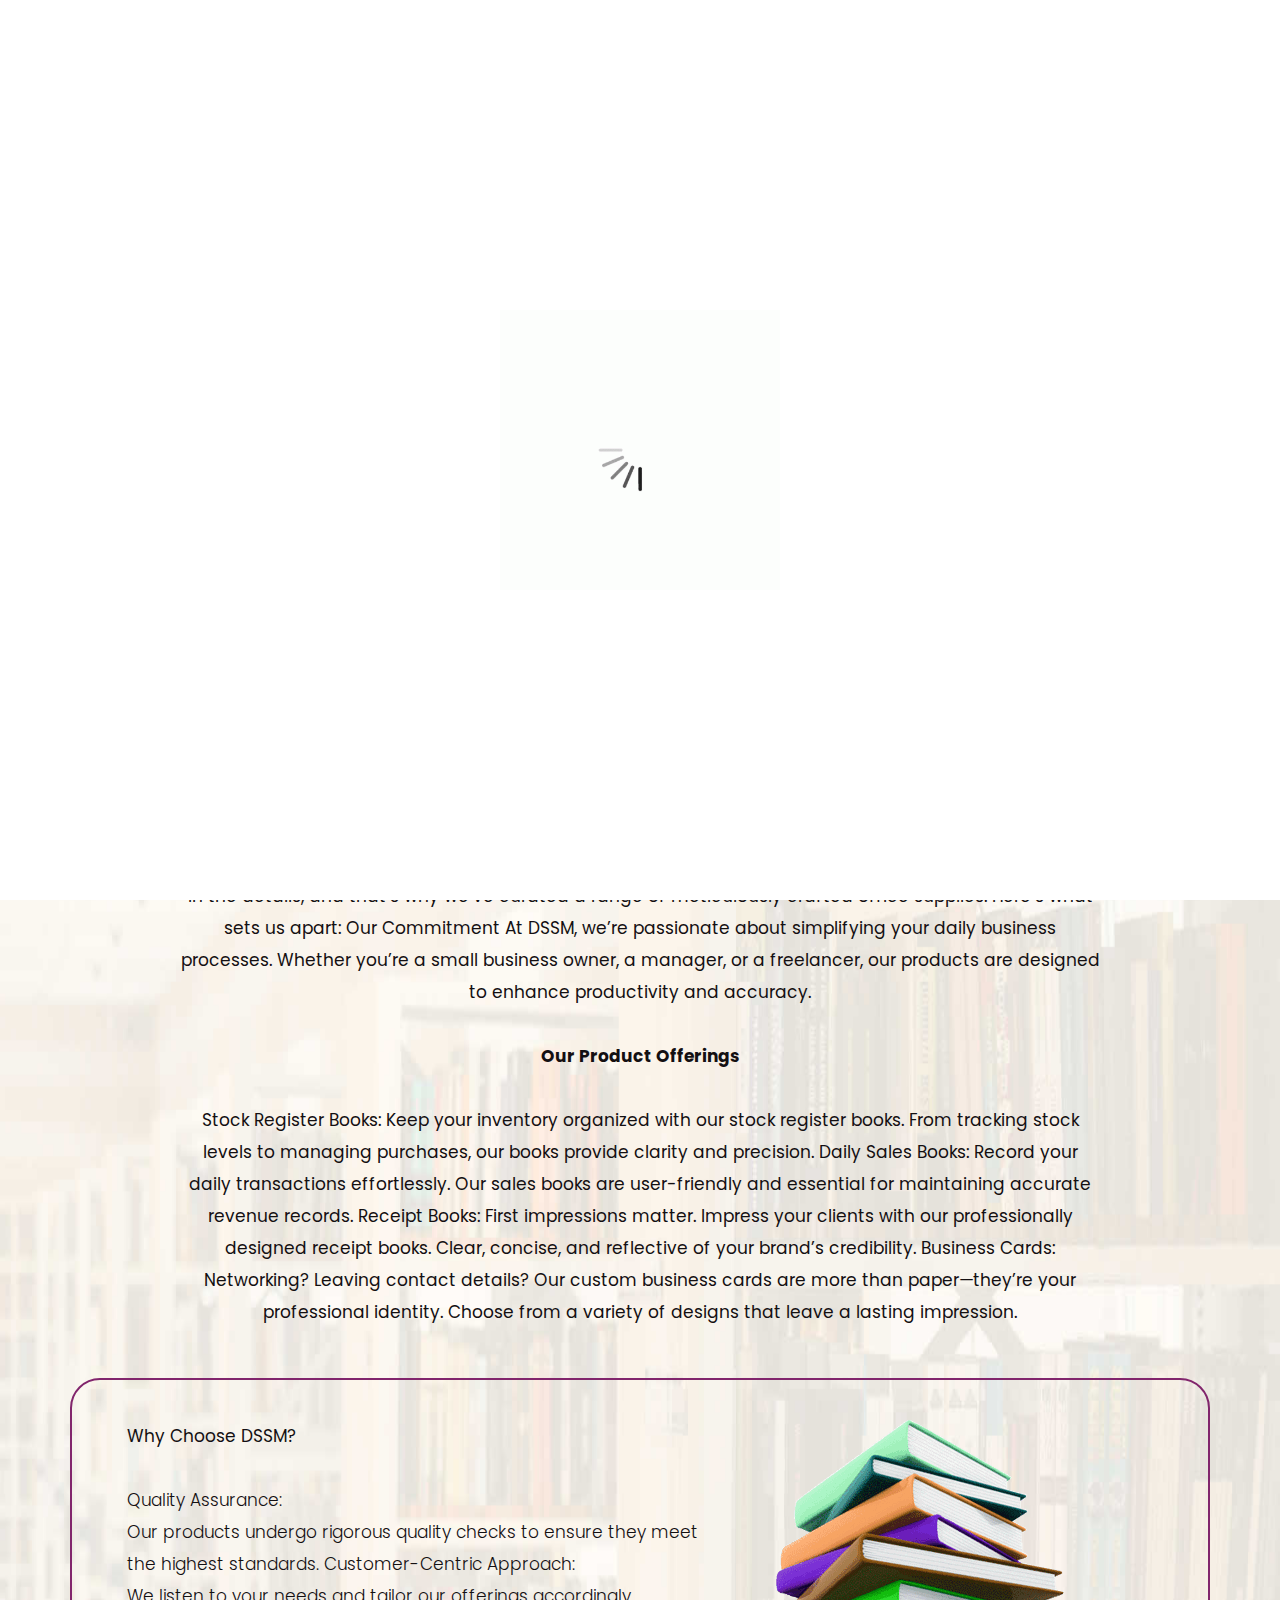
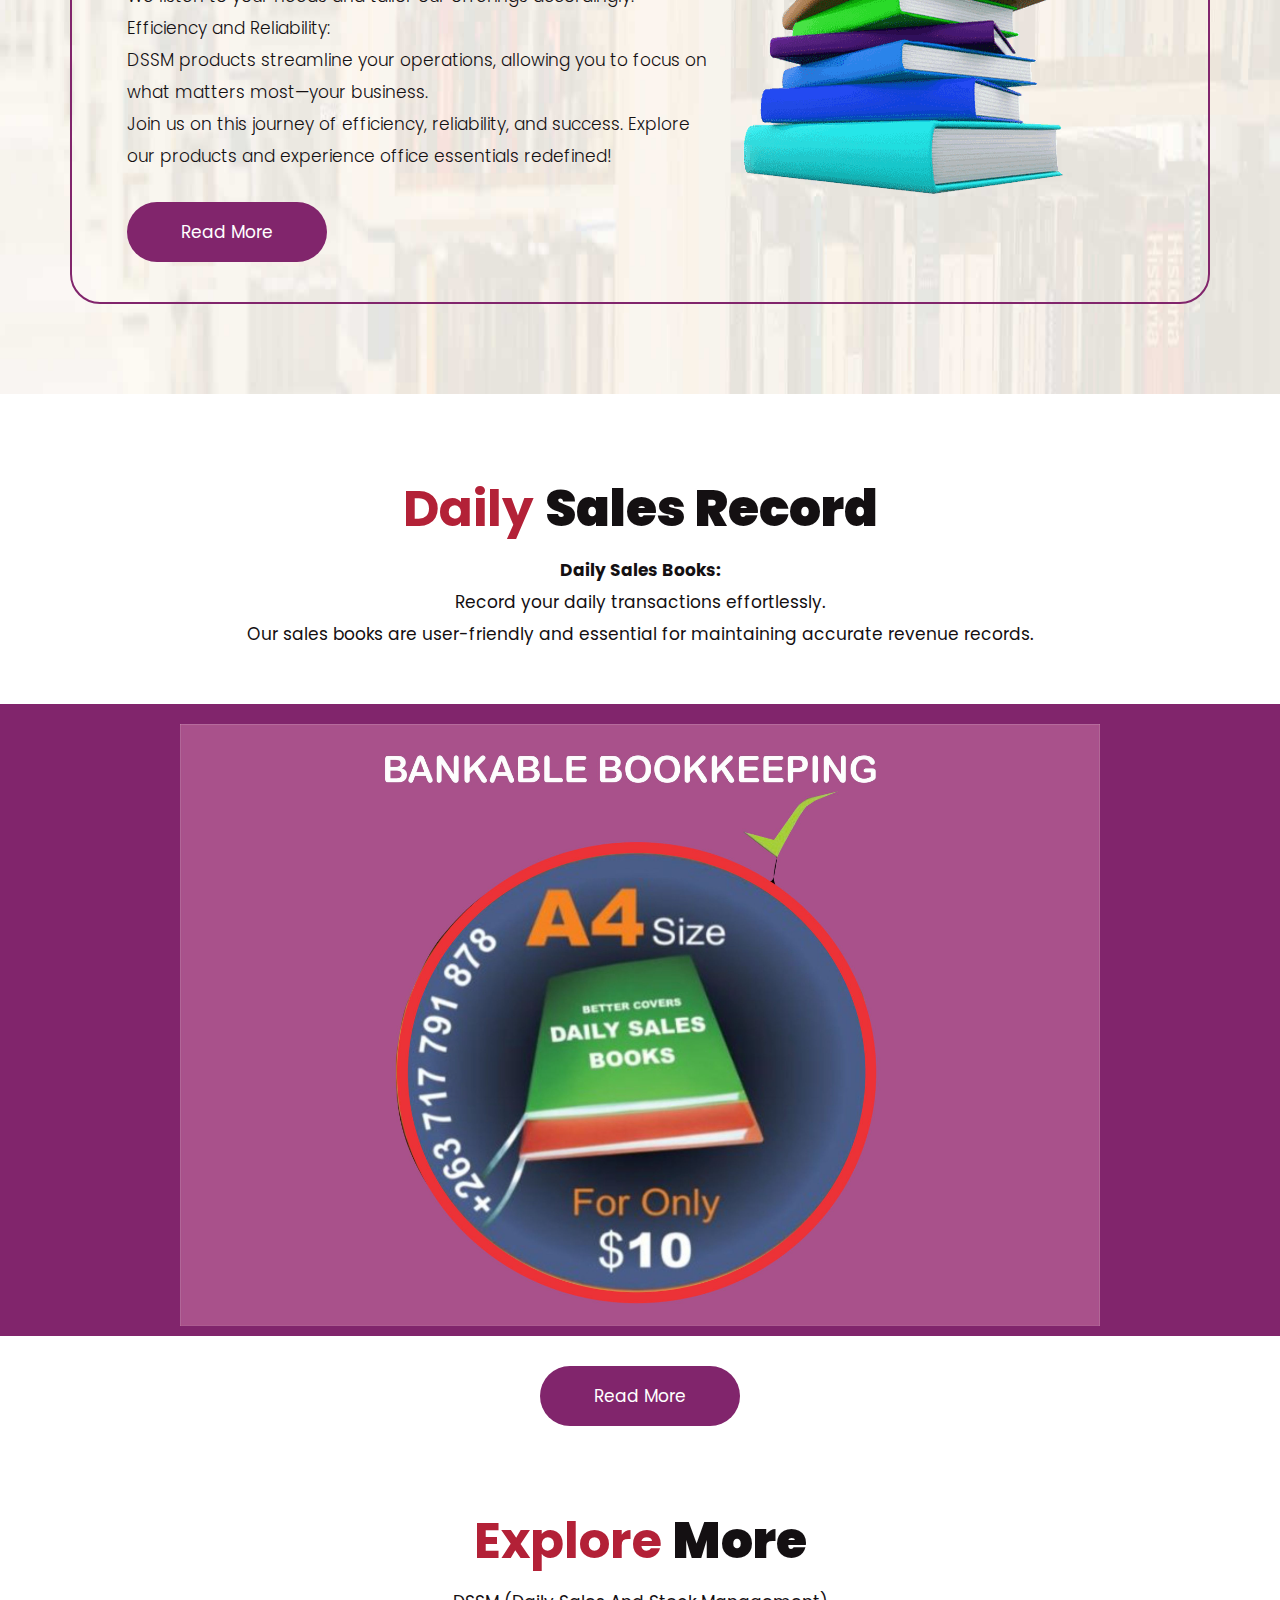
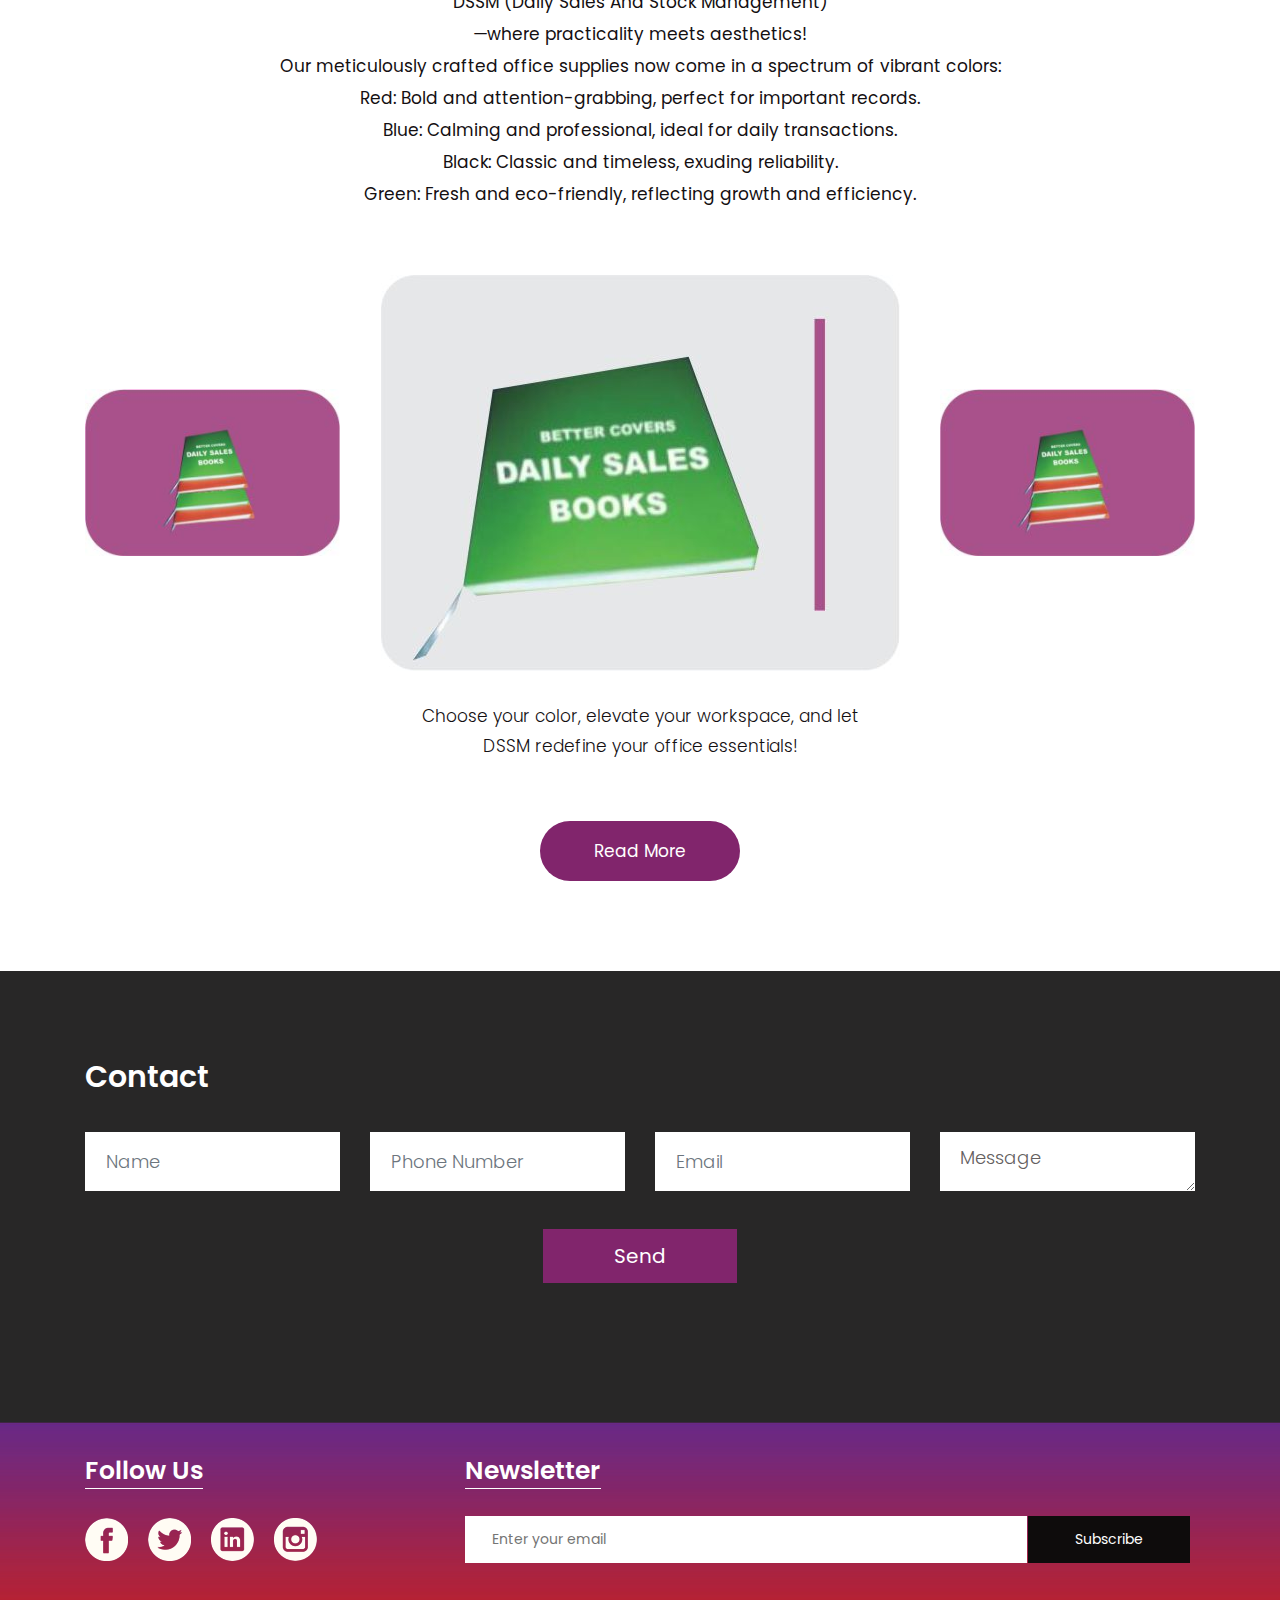
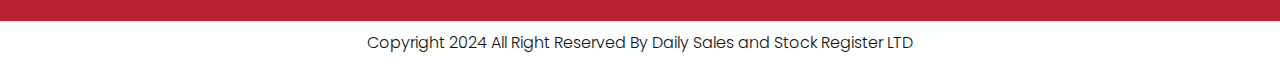
==== index.html @ 6297faf7 "Add files via upload" ====
<!DOCTYPE html>
<html lang="en">
   <head>
      <!-- basic -->
      <meta charset="utf-8">
      <meta http-equiv="X-UA-Compatible" content="IE=edge">
      <!-- mobile metas -->
      <meta name="viewport" content="width=device-width, initial-scale=1">
      <meta name="viewport" content="initial-scale=1, maximum-scale=1">
      <!-- site metas -->
      <title>Daily Sailes and Stockregister Books</title>
      <meta name="Stock Register Books: Stock ledgers, Inventory records,Stock tracking logs, usiness stock management Daily Sales Books: Sales registers, Daily transaction logs ,Sales tracking journals
Revenue records,
Receipt Books:
Invoice receipts,
Payment records,
Customer receipts,
Purchase documentation,
Business Cards:
Professional contact cards,
Networking cards,
Custom business cards,
Personalized contact information," content="DSSM: Your Source for Quality Office Supplies
Welcome to DSSM, where practicality meets professionalism! We specialize in providing essential office supplies that keep your business running smoothly. Explore our range of meticulously crafted products:

1. Stock Register Books
Keep meticulous records of your inventory with our stock register books. Whether you’re managing stock levels, tracking purchases, or monitoring supplies, our books are designed for accuracy and efficiency.

Keywords: Stock ledgers, inventory records, stock tracking logs, business stock management

2. Daily Sales Books
Stay on top of your daily transactions with our user-friendly sales books. Record sales, revenue, and customer interactions effortlessly. Our books are a must-have for retail businesses, service providers, and freelancers.

Keywords: Sales registers, daily transaction logs, sales tracking journals, revenue records

3. Receipt Books
Professionalism starts with well-designed receipts. Our receipt books are tailored for businesses of all sizes. Impress clients with clear, organized receipts that reflect your brand’s credibility.

Keywords: Invoice receipts, payment records, customer receipts, purchase documentation

4. Business Cards
Make lasting impressions with our custom business cards. Whether you’re networking at events or leaving your contact details, our cards are sleek, memorable, and professionally designed.

Keywords: Professional contact cards, networking cards, personalized contact information">

      <meta name="Welcome to DSSM: Your Office Essentials Hub
At DSSM, we believe that efficient business operations start with the right tools. Our mission? To empower your success through meticulously crafted office supplies. Explore our offerings:

1. Stock Register Books
Keep your inventory in check with our precision-engineered stock register books. From stock ledgers to inventory records, we’ve got you covered. Stay organized, make informed decisions, and streamline your stock management process.

2. Daily Sales Books
Recording daily transactions has never been easier. Our user-friendly sales books—think sales registers and revenue tracking journals—help you stay on top of your business game. Whether you’re a retailer, service provider, or freelancer, DSSM has your back.

3. Receipt Books
First impressions matter. Impress your clients with our professionally designed receipt books. Clear, organized, and reflective of your brand’s credibility, our receipt books elevate your business image.

4. Business Cards
Networking? Leaving contact details? Our custom business cards are more than just paper—they’re your professional identity. Choose from a range of designs and leave a lasting impression.

Visit DSSM today and experience office essentials redefined. Because success starts with smart management!" content="Welcome to DSSM: Your Office Essentials Hub
At DSSM, we believe that efficient business operations start with the right tools. Our mission? To empower your success through meticulously crafted office supplies. Explore our offerings:

1. Stock Register Books
Keep your inventory in check with our precision-engineered stock register books. From stock ledgers to inventory records, we’ve got you covered. Stay organized, make informed decisions, and streamline your stock management process.

2. Daily Sales Books
Recording daily transactions has never been easier. Our user-friendly sales books—think sales registers and revenue tracking journals—help you stay on top of your business game. Whether you’re a retailer, service provider, or freelancer, DSSM has your back.

3. Receipt Books
First impressions matter. Impress your clients with our professionally designed receipt books. Clear, organized, and reflective of your brand’s credibility, our receipt books elevate your business image.

4. Business Cards
Networking? Leaving contact details? Our custom business cards are more than just paper—they’re your professional identity. Choose from a range of designs and leave a lasting impression.

Visit DSSM today and experience office essentials redefined. Because success starts with smart management!">
      <meta name="Caleb Tinotenda Mashonganyika" content="">
      <!-- bootstrap css -->
      <link rel="stylesheet" href="css/bootstrap.min.css">
      <!-- style css -->
      <link rel="stylesheet" href="css/style.css">
      <!-- Responsive-->
      <link rel="stylesheet" href="css/responsive.css">
      <!-- fevicon -->
      <link rel="icon" href="images/fevicon.png" type="image/gif" />
      <!-- Scrollbar Custom CSS -->
      <link rel="stylesheet" href="css/jquery.mCustomScrollbar.min.css">
      <!-- Tweaks for older IEs-->
      <!--[if lt IE 9]>
      <script src="https://oss.maxcdn.com/html5shiv/3.7.3/html5shiv.min.js"></script>
      <script src="https://oss.maxcdn.com/respond/1.4.2/respond.min.js"></script><![endif]-->
   </head>
   <!-- body -->
   <body class="main-layout home_page">
      <!-- loader  -->
      <div class="loader_bg">
         <div class="loader"><img src="images/loading.gif" alt="#" /></div>
      </div>
      <!-- end loader -->
      <!-- header -->
      <header>
         <!-- header inner -->
         <div class="header">
            <div class="container">
               <div class="row">
                  <div class="col-xl-3 col-lg-3 col-md-3 col-sm-3 col logo_section">
                     <div class="full">
                        <div class="center-desk">
                           <div class="logo"> <a href="index.html"><img src="images/logo.png" alt="#"></a> </div>
                        </div>
                     </div>
                  </div>
                  <div class="col-xl-9 col-lg-9 col-md-9 col-sm-9">
                     <div class="menu-area">
                        <div class="limit-box">
                           <nav class="main-menu">
                              <ul class="menu-area-main">
                                 <li class="active"> <a href="index.html">Home</a> </li>
                                 <li> <a href="about.html">About us</a> </li>
                                 <li><a href="books.html">Our Books</a></li>
                                 <li><a href="library.html">More Books</a></li>
                                 <li><a href="contact.html">Contact us</a></li>
                                 <li class="mean-last"> <a href="#"><img src="images/search_icon.png" alt="#" /></a> </li>
                                 <li class="mean-last"> <a href="#"><img src="images/top-icon.png" alt="#" /></a> </li>
                              </ul>
                           </nav>
                        </div>
                     </div>
                  </div>
               </div>
            </div>
         </div>
         
         <!-- end header inner -->
      </header>
      <!-- end header -->
      <section class="slider_section">
         <div id="myCarousel" class="carousel slide banner-main" data-ride="carousel">
            <div class="carousel-inner">
               <div class="carousel-item active">
                  <img class="first-slide" src="images/banner.jpg" alt="First slide">
                  <div class="container">
                     <div class="carousel-caption relative">
                        <h1>The Best Bookshop That<br> Every Company Must<br> Visit!</h1>
                        <p>DSSM (Daily Sales And Stock Management) <br>is your go-to destination for meticulously crafted office supplies. <br> From stock register books to daily sales logs, <br> we empower businesses with efficient tools. <br> Explore our range and redefine your office essentials! </p>
                        <div class="button_section"> <a class="main_bt" href="#">Read More</a>  </div>
                        <ul class="locat_icon">
                           <li> <a href="#"><img src="icon/facebook.png"></a></li>
                           <li> <a href="#"><img src="icon/Twitter.png"></a></li>
                           <li> <a href="#"><img src="icon/linkedin.png"></a></li>
                           <li> <a href="#"><img src="icon/instagram.png"></a></li>
                        </ul>
                     </div>
                  </div>
               </div>
               <div class="carousel-item">
                  <img class="second-slide" src="images/banner.jpg" alt="Second slide">
                  <div class="container">
                     <div class="carousel-caption relative">
                        <h1>The Best Bookshop That<br> Every Company Must<br> Visit!</h1>
                        <p>DSSM (Daily Sales And Stock Management) <br>is your go-to destination for meticulously crafted office supplies. <br> From stock register books to daily sales logs, <br> we empower businesses with efficient tools. <br> Explore our range and redefine your office essentials! </p>
                        <div class="button_section"> <a class="main_bt" href="#">Read More</a>  </div>
                        <ul class="locat_icon">
                           <li> <a href="#"><img src="icon/facebook.png"></a></li>
                           <li> <a href="#"><img src="icon/Twitter.png"></a></li>
                           <li> <a href="#"><img src="icon/linkedin.png"></a></li>
                           <li> <a href="#"><img src="icon/instagram.png"></a></li>
                        </ul>
                     </div>
                  </div>
               </div>
               <div class="carousel-item">
                  <img class="third-slide" src="images/banner.jpg" alt="Third slide">
                  <div class="container">
                     <div class="carousel-caption relative">
                        <h1>The Best Bookshop That<br> Every Company Must<br> Visit!</h1>
                        <p>DSSM (Daily Sales And Stock Management) <br>is your go-to destination for meticulously crafted office supplies. <br> From stock register books to daily sales logs, <br> we empower businesses with efficient tools. <br> Explore our range and redefine your office essentials! </p>
                        <div class="button_section"> <a class="main_bt" href="#">Read More</a>  </div>
                        <ul class="locat_icon">
                           <li> <a href="#"><img src="icon/facebook.png"></a></li>
                           <li> <a href="#"><img src="icon/Twitter.png"></a></li>
                           <li> <a href="#"><img src="icon/linkedin.png"></a></li>
                           <li> <a href="#"><img src="icon/instagram.png"></a></li>
                        </ul>
                     </div>
                  </div>
               </div>
            </div>
            <a class="carousel-control-prev" href="#myCarousel" role="button" data-slide="prev">
            <span class="carousel-control-prev-icon" aria-hidden="true"></span>
            <span class="sr-only">Previous</span>
            </a>
            <a class="carousel-control-next" href="#myCarousel" role="button" data-slide="next">
            <span class="carousel-control-next-icon" aria-hidden="true"></span>
            <span class="sr-only">Next</span>
            </a>
         </div>
      </section>
      <!-- about -->
      <div class="about">
         <div class="container">
            <div class="row">
               <div class="col-md-10 offset-md-1">
                  <div class="aboutheading">
                     <h2>About <strong class="black">Us</strong></h2>
                     <span>About DSSM: Empowering Your Business Operations <br>
Welcome to DSSM, your trusted partner in efficient office management. We understand that success lies in the details, and that’s why we’ve curated a range of meticulously crafted office supplies. Here’s what sets us apart:

Our Commitment
At DSSM, we’re passionate about simplifying your daily business processes. Whether you’re a small business owner, a manager, or a freelancer, our products are designed to enhance productivity and accuracy.

<br><br>
<strong>Our Product Offerings</strong> <br> <br>
Stock Register Books: Keep your inventory organized with our stock register books. From tracking stock levels to managing purchases, our books provide clarity and precision.
Daily Sales Books: Record your daily transactions effortlessly. Our sales books are user-friendly and essential for maintaining accurate revenue records.
Receipt Books: First impressions matter. Impress your clients with our professionally designed receipt books. Clear, concise, and reflective of your brand’s credibility.
Business Cards: Networking? Leaving contact details? Our custom business cards are more than paper—they’re your professional identity. Choose from a variety of designs that leave a lasting impression.
</span>
                  </div>
               </div>
            </div>
            <div class="row border">
               <div class="col-xl-7 col-lg-7 col-md-12 col-sm-12">
                  <div class="about-box">
                     <p> <strong>Why Choose DSSM?</strong><br><br>
Quality Assurance: <br>Our products undergo rigorous quality checks to ensure they meet the highest standards.
Customer-Centric Approach: <br> We listen to your needs and tailor our offerings accordingly.
Efficiency and Reliability: <br> DSSM products streamline your operations, allowing you to focus on what matters most—your business. <br>
Join us on this journey of efficiency, reliability, and success. Explore our products and experience office essentials redefined!</p>
                     <a href="#">Read More</a>
                  </div>
               </div>
               <div class="col-xl-5 col-lg-5 col-md-12 col-sm-12">
                  <div class="about-box">
                     <figure><img src="images/about.png" alt="img" /></figure>
                  </div>
               </div>
            </div>
         </div>
      </div>
      
      <!-- end about -->
      <!-- Library -->
      <div class="Library">
         <div class="container">
            <div class="row">
               <div class="col-md-10 offset-md-1">
                  <div class="titlepage">
                     <h2>Daily <strong class="black">Sales Record </strong></h2>
                     <span> <strong>Daily Sales Books:</strong> <br> Record your daily transactions effortlessly. <br> Our sales books are user-friendly and essential for maintaining accurate revenue records.</span> 
                  </div>
               </div>
            </div>
         </div>
         <div class="bg">
            <div class="container">
               <div class="row">
                  <div class="col-md-10 offset-md-1">
                     <div class="Library-box">
                        <figure><img src="images/Library-.jpg" alt="#"/></figure>
                     </div>
                  </div>
               </div>
            </div>
         </div>
         <div class="container">
            <div class="row">
               <div class="col-md-12">
                  <div class="read-more">
                     <a href="#">Read More</a>
                  </div>
               </div>
            </div>
         </div>
      </div>
      <!-- end Library -->
      <!--Books -->
      <div class="Books">
         <div class="container">
            <div class="row">
               <div class="col-md-10 offset-md-1">
                  <div class="titlepage">
                     <h2>Explore <strong class="black">More </strong></h2>
                     <span>DSSM (Daily Sales And Stock Management) <br>—where practicality meets aesthetics! <br> Our meticulously crafted office supplies now come in a spectrum of vibrant colors:
<br>
                        Red: Bold and attention-grabbing, perfect for important records.
                        <br>
                        Blue: Calming and professional, ideal for daily transactions.
                        <br>
                        Black: Classic and timeless, exuding reliability.
                        <br>
                        Green: Fresh and eco-friendly, reflecting growth and efficiency.
                    </span> 
                  </div>
               </div>
            </div>
            <div class="row box">
               <div class="col-xl-3 col-lg-3 col-md-3 col-sm-12">
                  <div class="book-box">
                     <figure><img src="images/book-1.jpg" alt="img"/></figure>
                  </div>
               </div>
               <div class="col-xl-6 col-lg-6 col-md-6 col-sm-12">
                  <div class="book-box">
                     <figure><img src="images/book-2.jpg" alt="img"/></figure>
                  </div>
               </div>
               <div class="col-xl-3 col-lg-3 col-md-3 col-sm-12">
                  <div class="book-box">
                     <figure><img src="images/book-1.jpg" alt="img"/></figure>
                  </div>
               </div>
               <div class="col-md-6 offset-md-3">
                  <p> 
                     Choose your color, elevate your workspace, and let DSSM redefine your office essentials!</p>
               </div>
            </div>
            <div class="container">
               <div class="row">
                  <div class="col-md-12">
                     <div class="read-more">
                        <a href="#">Read More</a>
                     </div>
                  </div>
               </div>
            </div>
         </div>
      </div>
      <!-- end Books -->
      <!-- Contact -->
      <div class="Contact">
         <div class="container">
            <div class="row">
               <div class="col-md-12">
                  <div class="titlepage3">
                     <h2>Contact</h2>
                  </div>
               </div>
            </div>
            <div class="row">
               <div class="col-xl-12 col-lg-12 col-md-12 col-sm-12">
                  <form>
                     <div class="row">
                        <div class="col-xl-3 col-lg-3 col-md-3 col-sm-12">
                           <input class="form-control" placeholder="Name" type="Name">
                        </div>
                        <div class="col-xl-3 col-lg-3 col-md-3 col-sm-12">
                           <input class="form-control" placeholder="Phone Number" type="Phone Number">
                        </div>
                        <div class="col-xl-3 col-lg-3 col-md-3 col-sm-12">
                           <input class="form-control" placeholder="Email" type="Email">
                        </div>
                        <div class="col-xl-3 col-lg-3 col-md-3 col-sm-12">
                           <textarea class="textarea" placeholder="Message">Message</textarea>
                        </div>
                     </div>
                  </form>
               </div>
               <button class="send-btn">Send</button>
            </div>
         </div>
      </div>
      <!-- end Contact -->
      <!-- footer -->
      <footer>
         <div class="footer">
            <div class="container">
               <div class="row pdn-top-30">
                  <div class="col-xl-4 col-lg-4 col-md-4 col-sm-12">
                     <div class="Follow">
                        <h3>Follow Us</h3>
                     </div>
                     <ul class="location_icon">
                        <li> <a href="#"><img src="icon/facebook.png"></a></li>
                        <li> <a href="#"><img src="icon/Twitter.png"></a></li>
                        <li> <a href="#"><img src="icon/linkedin.png"></a></li>
                        <li> <a href="#"><img src="icon/instagram.png"></a></li>
                     </ul>
                  </div>
                  <div class="col-xl-8 col-lg-8 col-md-8 col-sm-12">
                     <div class="Follow">
                        <h3>Newsletter</h3>
                     </div>
                     <input class="Newsletter" placeholder="Enter your email" type="Enter your email">
                     <button class="Subscribe">Subscribe</button>
                  </div>
               </div>
            </div>
         </div>
         <div class="copyright">
            <div class="container">
               <p>Copyright 2024 All Right Reserved By <a href="https://html.design/">Daily Sales and Stock Register LTD</a></p>
            </div>
         </div>
      </footer>
      <!-- end footer -->
      <!-- Javascript files-->
      <script src="js/jquery.min.js"></script>
      <script src="js/popper.min.js"></script>
      <script src="js/bootstrap.bundle.min.js"></script>
      <script src="js/jquery-3.0.0.min.js"></script>
      <script src="js/plugin.js"></script>
      <!-- sidebar -->
      <script src="js/jquery.mCustomScrollbar.concat.min.js"></script>
      <script src="js/custom.js"></script>
   </body>
</html>
---- css/style.css ----
/*--------------------------------------------------------------------- File Name: style.css ---------------------------------------------------------------------*/
/*--------------------------------------------------------------------- import Fonts ---------------------------------------------------------------------*/
 @import url('https://fonts.googleapis.com/css?family=Rajdhani:300,400,500,600,700');
 @import url('https://fonts.googleapis.com/css?family=Poppins:100,100i,200,200i,300,300i,400,400i,500,500i,600,600i,700,700i,800,800i,900,900i');
/*****---------------------------------------- 1) font-family: 'Rajdhani', sans-serif;
 2) font-family: 'Poppins', sans-serif;
 ----------------------------------------*****/
/*--------------------------------------------------------------------- import Files ---------------------------------------------------------------------*/
 @import url(animate.min.css);
 @import url(normalize.css);
 @import url(font-awesome.min.css);
 @import url(meanmenu.css);
 @import url(owl.carousel.min.css);
 @import url(slick.css);
 @import url(jquery.fancybox.min.css);
 @import url(jquery-ui.css);
 @import url(nice-select.css);
/*--------------------------------------------------------------------- skeleton ---------------------------------------------------------------------*/
 * {
     box-sizing: border-box !important;
}
 body {
     color: #666666;
     font-size: 14px;
     font-family: 'poppins', sans-serif;
     line-height: 1.80857;
     font-weight: normal;
     overflow-x: hidden;
}
 a {
     color: #1f1f1f;
     text-decoration: none !important;
     outline: none !important;
     -webkit-transition: all .3s ease-in-out;
     -moz-transition: all .3s ease-in-out;
     -ms-transition: all .3s ease-in-out;
     -o-transition: all .3s ease-in-out;
     transition: all .3s ease-in-out;
}
 h1, h2, h3, h4, h5, h6 {
     letter-spacing: 0;
     font-weight: normal;
     position: relative;
     padding: 0 0 10px 0;
     font-weight: normal;
     line-height: normal;
     color: #111111;
     margin: 0 
}
 h1 {
     font-size: 24px 
}
 h2 {
     font-size: 22px 
}
 h3 {
     font-size: 18px 
}
 h4 {
     font-size: 16px 
}
 h5 {
     font-size: 14px 
}
 h6 {
     font-size: 13px 
}
 *, *::after, *::before {
     -webkit-box-sizing: border-box;
     -moz-box-sizing: border-box;
     box-sizing: border-box;
}
 h1 a, h2 a, h3 a, h4 a, h5 a, h6 a {
     color: #212121;
     text-decoration: none!important;
     opacity: 1 
}
 button:focus {
     outline: none;
}
 ul, li, ol {
     margin: 0px;
     padding: 0px;
     list-style: none;
}
 p {
     margin: 0px;
     font-weight: 300;
     font-size: 15px;
     line-height: 24px;
}
 a {
     color: #222222;
     text-decoration: none;
     outline: none !important;
}
 a, .btn {
     text-decoration: none !important;
     outline: none !important;
     -webkit-transition: all .3s ease-in-out;
     -moz-transition: all .3s ease-in-out;
     -ms-transition: all .3s ease-in-out;
     -o-transition: all .3s ease-in-out;
     transition: all .3s ease-in-out;
}
 img {
     max-width: 100%;
     height: auto;
}
 :focus {
     outline: 0;
}
 .btn-custom {
     margin-top: 20px;
     background-color: transparent !important;
     border: 2px solid #ddd;
     padding: 12px 40px;
     font-size: 16px;
}
 .lead {
     font-size: 18px;
     line-height: 30px;
     color: #767676;
     margin: 0;
     padding: 0;
}
 .form-control:focus {
     border-color: #ffffff !important;
     box-shadow: 0 0 0 .2rem rgba(255, 255, 255, .25);
}
 .navbar-form input {
     border: none !important;
}
 .badge {
     font-weight: 500;
}
 blockquote {
     margin: 20px 0 20px;
     padding: 30px;
}
 button {
     border: 0;
     margin: 0;
     padding: 0;
     cursor: pointer;
}
 .full {
     float: left;
     width: 100%;
}
 .layout_padding {
     padding-top: 90px;
     padding-bottom: 90px;
}
 .layout_padding_2 {
     padding-top: 75px;
     padding-bottom: 75px;
}
 .light_silver {
     background: #f9f9f9;
}
 .theme_bg {
     background: #38c8a8;
}
 .margin_top_30 {
     margin-top: 30px !important;
}
 .full {
     width: 100%;
     float: left;
     margin: 0;
     padding: 0;
}
/**-- heading section --**/
 .main_heading {
     text-align: center;
     display: flex;
     justify-content: center;
     position: relative;
     margin-bottom: 50px;
}
 .main_heading h2 {
     padding: 0;
     font-size: 48px;
     line-height: 60px;
     font-weight: 400;
     position: relative;
     letter-spacing: -0.5px;
     color: #114c7d;
     border-left: solid #38c8a8 10px;
     padding-left: 15px;
}
 .main_heading h2 strong {
     background: #38c8a8;
     color: #fff;
     font-weight: 600;
     padding: 0 15px;
     line-height: 68px;
}
 .white_heading_main h2 {
     color: #fff;
}
 .small_main_heading {
     margin-top: 25px;
     float: left;
     width: 100%;
     border-bottom: solid rgba(0, 0, 0, 0.07) 1px;
     margin-bottom: 25px;
}
 .small_main_heading h2 {
     padding: 2px 0 20px 0;
     color: #114c7d;
     font-weight: 400;
     font-size: 28px;
     background-image: url('../images/fevicon.png');
     background-repeat: no-repeat;
     padding-left: 55px;
     letter-spacing: -0.5px;
}
 .small_main_heading h2 strong {
     color: #38c8a8;
     font-weight: 600;
}
 .main_bt {
     background: transparent;
    color: #fff;
    padding: 15px 60px 15px 60px;
    float: left;
    font-size: 15px;
    font-weight: 400;
    border: solid #fff 2px;
    border-radius: 30px;
    margin: 63px 0px 60px 0px;
}
 a.readmore_bt {
     color: #fff;
     font-weight: 300;
     text-decoration: underline !important;
}
 .main_bt:hover, .main_bt:focus {
     background: #000;
    border: solid #000 2px;
    color: #fff;}


/**-- list icon --**/
 .ul_list_info_icon ul {
     list-style: none;
}
 .ul_list_info_icon ul li {
     display: inline;
     float: left;
     width: 100%;
}
 .ul_list_info_icon ul li img {
     width: 75px;
}
/*---------------------------- preloader area ----------------------------*/
 .loader_bg {
     position: fixed;
     z-index: 9999999;
     background: #fff;
     width: 100%;
     height: 100%;
}
 .loader {
     height: 100%;
     width: 100%;
     position: absolute;
     left: 0;
     top: 0;
     display: flex;
     justify-content: center;
     align-items: center;
}
 .loader img {
     width: 280px;
}
/*---------------------------- scroll to top area ----------------------------*/
 .scrollup {
     float: right;
     position: absolute;
     color: #fff;
     right: 20px;
     padding: 0px 5px;
     text-transform: uppercase;
     font-weight: 600;
     background: #38c8a8;
     position: fixed;
     bottom: 20px;
     z-index: 99;
     text-align: center;
     color: #fff;
     cursor: pointer;
     border-radius: 0px;
     opacity: 0;
     backface-visibility: hidden;
     -webkit-backface-visibility: hidden;
     transform: scale(1);
     -moz-transform: scale(1);
     -o-transform: scale(1);
     -webkit-transform: scale(1);
     transition: .2s all ease;
     -moz-transition: .2s all ease;
     -o-transition: .2s all ease;
     -webkit-transition: .2s all ease;
     width: 50px;
     height: 50px;
     border-radius: 100%;
     line-height: 48px;
     font-size: 16px;
}
 .scrollup.b-show_scrollBut {
     opacity: 1;
     visibility: visible;
}
 .top_awro {
     background: #ee4a79 none repeat scroll 0 0;
     cursor: pointer;
     padding: 6px 8px;
     position: fixed;
     bottom: 59px;
     right: 20px;
     display: none;
     height: 45px;
     width: 45px;
     border-radius: 50%;
     text-align: center;
     line-height: 30px;
     transition: all 0.5s ease;
}
 .sale_pro {
     background: #f25252 !important;
}
 .margin_top_50 {
     margin-top: 50px;
}
 .margin_bottom_30_all {
     margin-bottom: 30px;
}
 .text_align_center {
     text-align: center;
}
/*--------------------------------------------------------------------- header area ---------------------------------------------------------------------*/

.header {
    padding: 15px 0px;
    position: absolute;
    z-index: 999;
    width: 100%;
    left: 0;
    top: 0;
    background-color: #111;
}

.home_page .header {
    background: rgba(0,0,0,0.4);
}

 .logo {
     float: left;
}
 nav.main-menu {
     float: right;
     margin-left: 0;
}


ul.top_icon {
     float: right;
     padding-top: 17px;
}
 ul.top_icon li {
     float: left;
     
     color: #fff;
     display: flex;
     flex-wrap: wrap;
     align-items: center;
     padding-right: 20px;
}

ul.top_icon li:last-child { padding-right: 0px; }
 
ul.top_icon li a{ color: #fff; 
 }
 



 .menu-area-main li:hover a, .menu-area-main li:focus a {
     color: #b32137;
}
 .menu-area-main li.active a {
     color: #b32137;
}
 .right_cart_section {
     float: right;
     width: auto;
}
 .right_cart_section ul {
     float: left;
     min-height: auto;
     margin: 0;
     padding: 12px 0 0;
}
 .right_cart_section .cart_icons {
     padding: 18px 0 0;
}
 .main-menu ul > li nth:child(5) a {
     padding-right: 0px;
}
 .right_cart_section ul li {
     float: left;
     font-size: 17px;
     font-weight: 400;
     color: #fff;
     margin-right: 30px;
}
 .right_cart_section ul.cart_update li {
     font-size: 13px;
     color: #ccc;
     line-height: normal;
     margin: 0;
     font-weight: 300;
}
 .right_cart_section ul.cart_update li span {
     font-size: 18px;
     font-weight: 300;
     color: #fff;
     line-height: 21px;
}
 .right_cart_section ul li i {
     margin-right: 10px;
     margin-top: 5px;
     float: left;
     color: #fff;
     font-size: 21px;
}
 .right_cart_section ul li a {
     color: #fff;
}
/*-- end header middle --*/
 .top-bar-info {
     background: #111111;
     padding: 5px 0px;
}
 .top-menu-left {
     float: left;
}
 .top-menu-left li {
     position: relative;
     display: inline-block;
     margin-right: 11px;
     padding-right: 12px;
}
 .top-menu-left li::before {
     content: '';
     position: absolute;
     right: 0;
     top: 9px;
     height: 10px;
     border-right: 1px dotted #999;
}
 .top-menu-left li:last-child::before {
     display: none;
}
 .top-menu-left li:last-child {
     padding: 0px;
     margin: 0px;
}
 .top-menu-left li a {
     color: #ffffff;
     font-size: 12px;
     text-transform: uppercase;
     text-decoration: none;
}
 .top-menu-left li a:hover {
     color: #38c8a8;
}
 .right-dropdown-language {
     float: right;
     margin-left: 12px;
}
 .dropdown-bar .dropdown-link {
     position: absolute;
     z-index: 1009;
     top: 40px;
     left: 0;
     right: auto;
     min-width: 50px;
     padding: 15px;
     background: #ffffff;
     list-style: none;
     border: 2px solid #38c8a8;
     opacity: 0;
     visibility: hidden;
     -webkit-box-shadow: 0 0 10px rgba(0, 0, 0, 0.1);
     box-shadow: 0 0 10px rgba(0, 0, 0, 0.1);
     -webkit-transition: opacity 0.2s ease 0s, visibility 0.2s linear 0s;
     -o-transition: opacity 0.2s ease 0s, visibility 0.2s linear 0s;
     transition: opacity 0.2s ease 0s, visibility 0.2s linear 0s;
     text-align: left;
}
 .dropdown-bar:hover .dropdown-link {
     opacity: 1;
     visibility: visible;
     top: 25px;
}
 .dropdown-bar.right-dropdown-language>a::after {
     font-family: 'FontAwesome';
     content: "\f107";
     text-decoration: none;
     padding-left: 4px;
     color: #ffffff;
}
 .right-dropdown-language>a {
     line-height: 10px;
     padding: 5px 5px;
     cursor: pointer;
}
 .dropdown-bar .dropdown-link li a {
     color: #111111;
     display: block;
     font-size: 12px;
     line-height: 15px;
     padding: 5px 0;
}
 .dropdown-bar .dropdown-link li a:hover {
     color: #38c8a8;
}
 .dropdown-bar .dropdown-link li a img {
     margin-right: 7px;
}
 .dropdown-bar .dropdown-link li.active {
     font-weight: bold;
}
 .right-dropdown-language .dropdown-link {
     min-width: 100px;
     padding: 7px 10px;
     color: #111111;
}
 .dropdown-bar {
     position: relative;
     padding: 0 5px;
     font-size: 13px;
}
 .dropdown-bar .dropdown-link.right-sd {
     left: auto;
     right: 0;
}
 .right-dropdown-currency {
     float: right;
     margin-left: 12px;
}
 .dropdown-bar.right-dropdown-currency>a::after {
     font-family: 'FontAwesome';
     content: "\f107";
     text-decoration: none;
     padding-left: 4px;
     color: #ffffff;
}
 .right-dropdown-currency>a {
     line-height: 10px;
     padding: 5px 5px;
     cursor: pointer;
     color: #ffffff;
}
 .right-dropdown-currency .dropdown-link {
     min-width: 100px;
     padding: 7px 10px;
     color: #111111;
}
 .right-dropdown-currency .dropdown-link {
     min-width: 55px;
     padding: 7px 10px;
}
 .right-dropdown-currency .dropdown-link li a span.symbol {
     margin-right: 7px;
}
 #login-modal .modal-content {
     border-radius: 0px;
}
 #login-modal .modal-content .modal-header {
     background: #38c8a8;
     border-radius: 0;
}
 #login-modal .modal-content .modal-body .form-group input {
     background: #ffffff;
     border: 1px solid #c8c8c8;
     border-radius: 0px;
}
 #login-modal .modal-content .modal-body .form-group input:focus {
     border: 1px solid #c8c8c8 !important;
}
 #login-modal .modal-content form {
     margin-bottom: 10px;
}
 .modal-title {
     padding: 0px;
     color: #ffffff;
     font-size: 18px;
     text-transform: uppercase;
}
 .btn-template-outlined {
     background: #111111;
     color: #ffffff;
     border: none;
     border-radius: 0px;
}
 .btn-template-outlined i {
     padding-right: 10px;
}
 .text-muted {
     padding: 10px 0px;
}
 .slogan-line {
     float: right;
     color: #ffffff;
     font-size: 13px;
}
 .middle-area {
     padding: 30px 0px;
}
 .header-search {
     padding: 3px 0px;
}
 .header-search form {
     position: relative;
     -webkit-box-shadow: 0px 1px 10px -1px rgba(0, 0, 0, 0.2);
     box-shadow: 0px 1px 10px -1px rgba(0, 0, 0, 0.2);
}
 .header-search .btn-group.bootstrap-select {
     position: absolute;
     left: 0px;
     top: 0px;
}
 .header-search input {
     width: 100%;
     min-height: 45px;
     border-radius: 0px;
     border: none;
     padding-left: 15px;
     border: 1px solid #e0e7ed;
}
 .header-search form .search-btn {
     position: absolute;
     right: 0;
     top: 0;
     border: 0;
     color: #fff;
     font-size: 20px;
     padding: 4px 15px;
     border-radius: 0px;
     background-color: #38c8a8;
     cursor: pointer;
}
 .header-search form .search-btn:hover {
     background: #111111;
}
 .cart-box {
     float: right;
     margin-left: 10px;
     position: relative;
}
 .cart-content-box {
     position: absolute;
     z-index: 1009;
     top: 40px;
     left: auto;
     right: 0;
     min-width: 250px;
     max-width: 250px;
     padding: 15px;
     background: #ffffff;
     list-style: none;
     border: 2px solid #38c8a8;
     opacity: 0;
     visibility: hidden;
     -webkit-box-shadow: 0 0 10px rgba(0, 0, 0, 0.1);
     box-shadow: 0 0 10px rgba(0, 0, 0, 0.1);
     text-align: left;
     -webkit-transform: scaleY(0);
     transform: scaleY(0);
     -webkit-transform-origin: 0 0 0;
     transform-origin: 0 0 0;
     -webkit-transition: all 0.3s ease 0s;
     transition: all 0.3s ease 0s;
     transition: all 0.3s ease 0s;
}
 .cart-box:hover .cart-content-box {
     opacity: 1;
     visibility: visible;
     top: 100%;
     -webkit-transform: scaleY(1);
     transform: scaleY(1);
}
 .inner-cart {
     background: #38c8a8;
     border-radius: 2px;
     padding: 0px;
     color: #ffffff;
     position: relative;
     width: 40px;
     height: 40px;
     text-align: center;
}
 .cart-box .inner-cart:hover {
     color: #ffffff;
}
 .line-cart {
     float: left;
     line-height: 40px;
     margin-right: 9px;
}
 .cart-box a {
     display: inline-block;
}
 .cart-box a:hover {
     color: #38c8a8;
}
 .cart-box a span.icon {
     background: #38c8a8;
     width: 30px;
     height: 40px;
     display: inline-block;
     line-height: 40px;
     text-align: center;
     color: #ffffff;
     position: relative;
     border-radius: 2px;
}
 .cart-box a .p-up {
     position: absolute;
     right: -8px;
     top: -8px;
     line-height: initial;
     background: #38c8a8;
     padding: 3px;
     border-radius: 50%;
     width: 17px;
     height: 17px;
     font-size: 12px;
     text-align: center;
     line-height: 10px;
}
 .wish-box {
     float: right;
}
 .wish-box a {
     display: inline-block;
}
 .wish-box a:hover {
     color: #38c8a8;
}
 .wish-box a span.icon {
     background: #38c8a8;
     width: 40px;
     height: 40px;
     display: inline-block;
     line-height: 40px;
     text-align: center;
     color: #ffffff;
     position: relative;
     border-radius: 2px;
}
 .wish-box a span.icon:hover {
     background: #111111;
}
 .cart-content-right {
     padding: 5px 0px;
}
 .cart-content-box .items {
     text-align: center;
}
 .product-media {
     width: 60px;
     float: left;
     position: relative;
}
 .cart-content-box .items:hover .product-media::before {
     transform: scale(1);
     -webkit-transform: scale(1);
     -moz-transform: scale(1);
     -ms-transform: scale(1);
     -o-transform: scale(1);
}
 .product-media::before {
     position: absolute;
     content: '';
     z-index: 2;
     top: 0;
     left: 0;
     width: 100%;
     height: 100%;
     background-color: #38c8a8;
     opacity: 0.4;
     transform: scale(0);
     -webkit-transform: scale(0);
     -moz-transform: scale(0);
     -ms-transform: scale(0);
     -o-transform: scale(0);
     transition: all 0.5s ease;
     -webkit-transition: all 0.5s ease;
     -moz-transition: all 0.5s ease;
     -o-transition: all 0.5s ease;
}
 .cart-content-box .items .item .remove {
     position: absolute;
     right: 0px;
     top: 0px;
     background: #38c8a8;
     color: #ffffff;
     width: 20px;
     height: 20px;
     line-height: 18px;
     border-radius: 2px;
}
 .cart-content-box .items .item {
     margin-bottom: 10px;
     padding-bottom: 10px;
     border-bottom: 1px solid #e0e7ed;
     position: relative;
}
 .cart-content-box .items .item .product-info {
     padding-top: 10px;
     padding-left: 71px;
     text-align: left;
}
 .cart-content-box .items .item .remove:hover {
     background: #111111;
}
 .subtotal {
     text-align: left;
     text-transform: capitalize;
     color: #38c8a8;
     font-weight: 500;
     margin-bottom: 15px;
}
 .subtotal span {
     font-weight: bold;
     color: #111111;
     padding-left: 15px;
     float: right;
}
 .actions .btn-process {
     padding: 5px 16px;
     color: #ffffff;
     font-family: 'Roboto', sans-serif;
     font-size: 14px;
     border-radius: 2px;
     overflow: hidden;
}
 .actions .btn-process:hover {
     color: #ffffff;
}
 .line-cart {
     position: relative;
}
 .wish-box a span.icon span {
     position: absolute;
     right: -8px;
     top: -8px;
     line-height: initial;
     background: #38c8a8;
     padding: 3px;
     border-radius: 50%;
     width: 17px;
     height: 17px;
     font-size: 12px;
}
 .main-menu {
     text-align: center;
}
 .main-menu ul {
     margin: 0;
     list-style-type: none;
}
 .main-menu ul>li {
     display: inline-block;
     position: relative;
}
 .main-menu ul > li a {
     padding: 15px 18px;
     line-height: 20px;
     font-size: 16px;
     display: block;
     font-weight: 500;
     color: #fff;
     text-transform: uppercase;
}
 .main-menu ul li:last-child a {
     padding-right: 0;
}
 .sub-down li {
     background: #ffffff;
}
 .main-menu ul>li .sub-down li a {
     color: #114c7d;
     font-size: 15px;
     text-transform: capitalize;
     font-weight: 300;
     padding: 12px 5px;
     position: relative;
     border-bottom: solid #eee 1px;
}
 .main-menu ul>li .sub-down li a::before {
}
 .main-menu ul>li .sub-down li a:hover {
     color: #111111;
}
 .main-menu ul>li .sub-down li a:hover::before {
}
 .main-menu ul li:first-child {
     margin-left: 0;
}
 .main-menu ul>li>ul {
     opacity: 0;
     position: absolute;
     text-align: left;
     top: 100%;
     -webkit-transform: scaleY(0);
     transform: scaleY(0);
     -webkit-transform-origin: 0 0 0;
     transform-origin: 0 0 0;
     -webkit-transition: all 0.3s ease 0s;
     transition: all 0.3s ease 0s;
     visibility: hidden;
     width: 240px;
     z-index: 999;
     background: #fff;
     -webkit-box-shadow: 0 6px 12px rgba(0, 0, 0, .175);
     box-shadow: 0 6px 12px rgba(0, 0, 0, .175);
}
 .main-menu>ul>li:hover>ul {
     -webkit-transform: scaleY(1);
     transform: scaleY(1);
     visibility: visible;
     opacity: 1;
}
 .main-menu ul>li>ul>li {
     margin: 0px;
     position: relative;
     display: block;
}
 .main-menu ul>li>ul>li:hover>ul {
     -webkit-transform: scaleY(1);
     transform: scaleY(1);
     visibility: visible;
     opacity: 1;
     left: 100%;
     top: 10px;
}
 .main-menu ul>li>ul>li>a {
     background: none !important;
}
 .mean-container .mean-nav {
     margin-top: 0px;
     position: absolute;
     top: 100%;
}
 .main-menu ul>li {
     position: inherit;
     display: inline-block;
     vertical-align: middle;
}
 .main-menu ul>li:nth-child (6) {
     padding-right: 0px;
}
 .nav>li {
     position: inherit;
     display: inline-block;
     vertical-align: middle;
}
 .megamenu .sub-down {
     max-width: 1140px;
     width: 100%;
     left: 0;
     margin: 0 auto;
     right: 0;
     padding: 15px 0px;
}
 .sub-full {
}
 .simple-down {
     padding: 15px;
}
 .megamenu-categories {
     padding: 10px 0px;
}
 .sub-full.megamenu-categories li {
     display: block;
}
 .megamenu .sub-full.megamenu-categories ol li a {
     padding: 5px 0px;
     font-size: 15px !important;
     font-weight: 500;
}
 .sub-full.megamenu-categories ol li .category-title {
     padding: 15px 0px;
     font-size: 16px;
     font-weight: 600;
     text-transform: uppercase;
}
 .sub-full.megamenu-categories ol li .category-box a {
     padding: 5px 0px;
}
 .menu-add {
     padding: 30px 15px;
}
 .menu-add img {
     width: 100%;
}
 .main-w img {
     width: 100%;
}
 .women-box {
     position: relative;
}
 .women-box::before {
     content: "";
     position: absolute;
     background: rgba(0, 0, 0, 0.3);
     width: 100%;
     height: 100%;
}
 .banner-up-text {
     position: absolute;
     bottom: 10px;
     left: 0px;
     right: 0px;
     text-align: center;
}
 .text-a {
     color: #fff;
     text-transform: uppercase;
     font-size: 40px;
     line-height: 40px;
     font-weight: 700;
}
 .text-b {
     color: #fff;
     font-size: 28px;
     text-transform: uppercase;
     line-height: 30px;
     padding: 20px 0px;
}
 .text-c {
     color: #ffffff;
     font-size: 31px;
     font-weight: 300;
     text-transform: uppercase;
     line-height: 30px;
     padding-bottom: 20px;
}
 .megamenu .sub-full.megamenu-categories .women-box .banner-up-text a {
     background: #111111;
     color: #ffffff !important;
     display: inline-block;
     padding: 10px 16px;
     border-radius: 2px;
     overflow: hidden;
     font-size: 16px;
}
 .sticky-wrapper .sticky-wrapper-header {
     z-index: 20 !important;
     background: #ffffff;
}
 .is-sticky .sticky-wrapper-header .middle-area {
     padding: 10px 0px 
}
 .sticky-wrapper:not(.is-sticky) {
     height: auto !important;
}
 .hover-btn {
     display: inline-block;
     vertical-align: middle;
     -webkit-transform: perspective(1px) translateZ(0);
     transform: perspective(1px) translateZ(0);
     box-shadow: 0 0 1px rgba(0, 0, 0, 0);
     position: relative;
     background: #111111;
     -webkit-transition-property: color;
     transition-property: color;
     -webkit-transition-duration: 0.3s;
     transition-duration: 0.3s;
}
 .hover-btn::before {
     content: "";
     position: absolute;
     z-index: -1;
     top: 0;
     bottom: 0;
     left: 0;
     right: 0;
     background: #38c8a8;
     -webkit-transform: scaleX(0);
     transform: scaleX(0);
     -webkit-transform-origin: 50%;
     transform-origin: 50%;
     -webkit-transition-property: transform;
     transition-property: transform;
     -webkit-transition-duration: 0.3s;
     transition-duration: 0.3s;
     -webkit-transition-timing-function: ease-out;
     transition-timing-function: ease-out;
     display: block !important;
}
 .hover-btn:hover::before, .hover-btn:focus::before, .hover-btn:active::before {
     -webkit-transform: scaleX(1);
     transform: scaleX(1);
}
 .hover-btn:hover, .hover-btn:focus, .hover-btn:active {
     color: white;
     box-shadow: none;
}
 .btn-secondary.focus, .btn-secondary:focus {
     box-shadow: none;
}
 .img-responsive {
     max-width: 100%;
}
 .padding_right_15_inner {
     padding-right: 15px;
}
 .padding_left_15_inner {
     padding-left: 15px;
}
 .dark_bg {
     background: #114c7d;
}
/*--------------------------------------------------------------------- top banner area ---------------------------------------------------------------------*/
 .top-banner-slider {
     overflow: hidden;
     clear: both;
     height: 600px;
}
 .top-banner-slider .heroslider {
     margin: 0px;
     padding: 0px;
     border: none;
     position: relative;
     border-radius: 0;
}
 .swiper-overlay {
     height: 100%;
     position: relative;
}
 .swiper-overlay {
     background: rgba(0, 0, 0, 0.5);
     content: "";
     width: 100%;
     height: 100%;
     left: 0px;
     top: 0px;
}
 .heroslider .container {
     position: relative;
     height: 100%;
     padding-left: 0;
     padding-right: 0;
     z-index: 5;
}
 .swiper-container {
     width: 100%;
     height: 100%;
}
 .heroslider .slider-01 {
     width: 100%;
     background-image: url(../images/slider-01.jpg);
     background-size: cover;
     background-position: center;
}
 .heroslider .slider-02 {
     width: 100%;
     background-image: url(../images/slider-02.jpg);
     background-size: cover;
     background-position: center;
}
 .heroslider .slider-03 {
     width: 100%;
     background-image: url(../images/slider-03.jpg);
     background-size: cover;
     background-position: center;
}
 .heroslider .slides li {
     height: 600px;
}
 .top-banner-slider .heroslider .slides li::before {
     content: "";
     position: absolute;
     background: rgba(0, 0, 0, 0.4);
     height: 100%;
     width: 100%;
     left: 0px;
     top: 0px;
}
 .top-banner-slider .flex_caption3 {
     position: absolute;
     z-index: 30;
     left: 0;
     right: 0;
     bottom: 50px;
     margin: 0 -15px;
     display: flex;
}
 a.slide_banner {
     position: relative;
     display: inline-block;
     margin: 0 12px 0 15px;
}
 .slide1_banner1 {
     width: 570px;
}
 .slide1_banner2 {
     width: 270px;
}
 .slide1_banner3 {
     width: 270px;
}
 .top-banner-slider .flex_caption1 {
     text-align: center;
     position: absolute;
     z-index: 30;
     left: 0;
     right: 0;
     margin: 0 auto;
     top: 31%;
     max-width: 720px;
     width: 100%;
     text-transform: uppercase;
     color: #333;
}
 .top-banner-slider .flex_caption1 .title1 {
     font-size: 36px;
     font-weight: 300;
     color: #ffffff;
}
 .top-banner-slider .flex_caption1 .title2 {
     font-size: 60px;
     font-weight: 900;
     color: #ffffff;
}
 .top-banner-slider .flex_caption2 {
     text-align: center;
}
 .top-banner-slider .flex_caption2 {
     position: absolute;
     z-index: 30;
     left: 0;
     top: 20%;
     display: table;
     width: 177px;
     height: 177px;
     background-color: #242424;
}
 .top-banner-slider .flex_caption2 .middle {
     display: table-cell;
     vertical-align: middle;
     text-transform: uppercase;
     text-align: center;
     font-weight: 700;
     line-height: 31px;
     font-size: 26px;
     color: #fff;
     transition: all 0.1s ease-in-out;
     -webkit-transition: all 0.1s ease-in-out;
}
 .top-banner-slider .flex_caption2 .middle:hover {
     background: #38c8a8;
}
 .top-banner-slider .flex_caption2 span {
     display: block;
     font-weight: 100;
     line-height: 36px;
     font-size: 34px;
}
 a.slide_banner::before {
     content: '';
     position: absolute;
     left: 0;
     top: 0;
     right: 0;
     bottom: 0;
     opacity: 0;
     border: 2px solid #ffffff;
     transition: all 0.1s ease-in-out;
     -webkit-transition: all 0.1s ease-in-out;
}
 a.slide_banner:hover::before {
     left: -7px;
     top: -7px;
     right: -7px;
     bottom: -7px;
     opacity: 1;
}
 .flex-control-nav {
     background: #38c8a8;
     bottom: 0px;
     position: relative;
}
 .flex-control-nav li {
     line-height: 10px;
}
 .flex-control-paging li a {
     background: rgba(255, 255, 255, 1);
     border: 2px solid #ffffff;
}
 .flex-control-paging li a.flex-active {
     border: 2px solid #ffffff;
}
 .flex-direction-nav a {
     background: #111111;
     text-align: center;
}
 .heroslider:hover .flex-direction-nav .flex-prev:hover {
     background: #38c8a8;
}
 .heroslider:hover .flex-direction-nav .flex-next:hover {
     background: #38c8a8;
}
 .flex-direction-nav a::before {
     color: #ffffff;
}
 .top-banner-slider .swiper-pagination {
     padding: 10px 0px;
}
 .heroslider .swiper-pagination {
     bottom: 0px;
     background: #38c8a8;
}
 .heroslider .swiper-pagination .swiper-pagination-bullet-active {
     background: #fff;
}
 .heroslider .swiper-pagination::before {
     content: "";
     width: 22px;
     height: 22px;
     position: absolute;
     left: -10px;
     top: 4px;
     z-index: -1;
     background: #e12d4f;
     -webkit-transform: rotate(45deg);
     transform: rotate(45deg);
}
 .heroslider .swiper-pagination::after {
     content: "";
     width: 22px;
     height: 22px;
     position: absolute;
     right: -10px;
     top: 4px;
     z-index: -1;
     background: #e12d4f;
     -webkit-transform: rotate(45deg);
     transform: rotate(45deg);
}
 .heroslider .swiper-pagination.swiper-pagination-bullets-dynamic {
     overflow: visible;
     width: 110px !important;
}
 .heroslider .swiper-pagination .swiper-pagination-bullet {
     opacity: 1;
}
 input[type="checkbox"].styled:checked+label:after, input[type="radio"].styled:checked+label:after {
     font-family: 'FontAwesome';
     content: "\f00c";
}
 input[type="checkbox"] .styled:checked+label::before, input[type="radio"] .styled:checked+label::before {
     color: #fff;
}
 input[type="checkbox"] .styled:checked+label::after, input[type="radio"] .styled:checked+label::after {
     color: #fff;
}
/*--------------------------------------------------------------------- layout new css ---------------------------------------------------------------------*/
 .relative {
    position: absolute;
     right: 0;
     top: 53%;
     transform: translateY(-47%);
    bottom: auto;
     text-align: left;
     padding: 0;
}
 .banner-main {
    position: relative;
}
 .banner-main .carousel-caption h1 {
    font-size: 51px;
     line-height: 72px;
     color: #fff;
     font-weight: bold;
     padding-bottom: 35px;
     padding-top: 25px;
}

 
 .banner-main .carousel-caption p {
    font-size: 18px;
     line-height: 30px;
     color: #fff;
}
 .carousel-indicators .active {
    background-color: #18bb18;
}
 .carousel-indicators li {
    background-color: #000;
     width: 20px;
     height: 20px;
     border-radius:20px;
}



 .banner-main .carousel-indicators {
    right: inherit;
}


ul.locat_icon {
     list-style: none;
     margin: 0;
     padding: 0;
     width: 100%;
     float: left;
}
 ul.locat_icon li {
     float: left;
     height: 70px;
     color: #fff;
     display: flex;
     flex-wrap: wrap;
     align-items: center;
     padding-right: 20px;
}

ul.locat_icon li:last-child { padding-right: 0px; }
 
ul.locat_icon li a{
 margin-bottom: 23px;}



 .about {
    
     background: url(../images/about-bg.jpg);
     background-size: 100% 100%;
     background-repeat: no-repeat;
     background-position: center center;
     padding: 90px 0px;
}
 .aboutheading {
    text-align: center;
    padding-bottom: 50px;
}
 .aboutheading h2 {
     padding: 0px 0px 20px 0px;
     font-size: 50px;
     font-weight: bold;
     color: #b32137;
     line-height: 50px;
}

.aboutheading span {
     color:#141012; 
     font-size: 17px;
     line-height: 32px;
}

.black {color: #141012 }
.about .about-box {

    

}
 .about .about-box figure {
    margin: 0px;
     
}
 .about .about-box p {
    font-size: 17px;
     line-height: 32px;
     color: #141012;
     
}
 .about .about-box a{
     width: 200px;
     font-size: 17px;
     padding: 20px 0px;
     background-color: #81256c;
     color: #fff;
     display: inline-block;
     line-height: 20px;
     border-radius: 30px;
     text-align: center;
     margin-top: 30px;
}
 .about .about-box a:hover {
    color: #fff;
     background-color: #81256c;
}

.border {border-radius: 30px; border: #81256c solid 2px !important; padding: 40px 40px;} 

 .Library {
     background-color: #fff;
     padding: 90px 0px;
}
 .Library .titlepage {
     text-align: center;
     padding-bottom: 54px;
}
 .Library .titlepage h2 {
     padding: 0px 0px 20px 0px;
     font-size: 50px;
     font-weight: bold;
     color: #b32137;
     line-height: 50px;
}
 
 .Library .titlepage span {
    color:#141012; 
     font-size: 17px;
     line-height: 32px;
}

.bg {background-color: #81256c;}

.Library-box {
    padding: 20px 0px 10px 0px;
}
.bg .Library-box figure {margin: 0;}

.read-more {
    justify-content: center;
    display: flex;
}



.read-more a{
     width: 200px;
     font-size: 17px;
     padding: 20px 0px;
     background-color: #81256c;
     color: #fff;
     display: inline-block;
     line-height: 20px;
     border-radius: 30px;
     text-align: center;
     margin-top: 30px;}

.read-more a:hover {background-color:  #000;}


.box {display: flex; align-items: center; flex-wrap: wrap; text-align: center;}
.Books {
     background-color: #fff;
     
}
 .Books .titlepage {
     text-align: center;
     padding-bottom: 65px;
}
 .Books .titlepage h2 {
     padding: 0px 0px 20px 0px;
     font-size: 50px;
     font-weight: bold;
     color: #b32137;
     line-height: 50px;
}
 
 .Books .titlepage span {
    color:#141012; 
     font-size: 17px;
     line-height: 32px;
}


.Books .book-box figure {margin: 0px;} 

.Books p {
     padding: 30px 46px;
color: #141012;
font-size: 17px;
line-height: 30px;
text-align: center;
}






 
 .contact_form {
     background: #114c7d;
     padding: 45px;
}

 
.Contact {
    background-color: #282727;
    margin-top: 90px;
    padding: 90px 0px 90px 0px;
    min-height: 450px;
}

 .Contact .titlepage3 {
     padding-bottom: 40px;
}
 .Contact .titlepage3 h2 {
     font-size: 30px;
     line-height: 31px;
     color: #fff;
     padding-bottom: 0px;
     font-weight: 600;
}
.form-control {
    border: #fff solid 1px;
    padding: 15px 20px;
    border-radius: inherit;
    color: #cfcece;
    font-weight: 300;
    font-size: 18px;
}
 .form-control:focus, .form-control:hover {
     box-shadow: none;
}
.textarea {
    padding: 10px 20px 10px 20px;
    color: #655f5f !important;
    width: 100%;
    border: none;
    height: auto;
    min-height: 150px;
    font-size: 18px;
    font-weight: 300;
    margin-bottom: 30px;
    margin-top: 0;
}
.home_page .textarea {
    min-height: auto;
    height: 59px;
    border: none;
}
.send-btn {
    font-size: 20px;
    border: #81256c solid 2px;
    padding: 7px 69px;
    background-color: #81256c;
    color: #fff;
    margin-left: 15px;
    margin-top: 20px;
    margin: 0 auto;
}

 .send-btn:hover {
     background-color: #fff;

border: #fff solid 2px;

color: #000;
}
 .footer {
     background: url(../images/footer-bg.jpg);
     padding-bottom: 35px;
     background-size: 100% 100%;
background-repeat: no-repeat;
background-position: center center;
}
 
 .footer .Follow {
    margin-bottom: 27px;
}


 .footer .Follow h3 {
     color: #fff;
     font-size: 25px;
     line-height: 30px;
     font-weight: 600;
border-bottom: #fff solid 1px;
    border-bottom-width: 1px;
border-width: 1px;
display: inline-block;
padding-bottom: 2px;}
 .coa {
    color: #12dc12;
}
 
 
 .footer .Newsletter  {

    padding: 13px 26px;
        padding-top: 10px;
        padding-right: 26px;
        padding-bottom: 10px;
        padding-left: 26px;
    border: #fff solid 1px;
    width: 77%;


 }

.footer .Subscribe {

    padding: 10px 46px;
margin-left: -3px;
border: #0e0c0c solid 1px;
background: #0e0c0c;
color: #fff;

}
 .pdn-top-30 {
    padding-top: 35px;
}
 ul.location_icon {
     list-style: none;
     margin: 0;
     padding: 0;
     width: 100%;
     float: left;
}
 ul.location_icon li {
     float: left;
     height: 70px;
     color: #fff;
     display: flex;
     flex-wrap: wrap;
     align-items: center;
     padding-right: 20px;
}

ul.location_icon li:last-child { padding-right: 0px; }
 
ul.location_icon li a{
 margin-bottom: 23px;}
 
 ul.location_icon span {
    font-size: 17px;
     font-weight: 400;
}
 
 .copyright {
     background-color: #fff;
     padding: 10px 0px;
}
 .copyright p {
     color: #120f0f;
     font-size: 16px;
     text-align: center;
}
 .copyright a {
    color: #120f0f;
}
 .copyright a:hover {
    color: #81256c;
}
/*--------------------------------------------------------------------- inner_page css ---------------------------------------------------------------------*/
 .about_page .about {
    margin-bottom: 90px;
}
 .about-bg {
    background-color: #b32137;



margin-top: 90px;
}


.Books-bg .titlepage {margin-top: 90px;}


.Books-bg .read-more { margin-bottom: 90px; } 
 .about-bg .abouttitle h2 {
     color: #fff;
     text-transform: uppercase;
     font-size: 40px;
     line-height: 45px;
     padding: 40px 0;
     font-weight: 500;
     text-align: center;
}

.contact-page  .Contact {margin-top: 0px;}
.contact-page .form-control  { margin-bottom: 20px;} 
 
/** slider arrow **/
---- css/responsive.css ----
/*--------------------------------------------------------------------- File Name: responsive.css ---------------------------------------------------------------------*/


/*------------------------------------------------------------------- 991px x 768px ---------------------------------------------------------------------*/

@media only screen and (min-width: 768px) and (max-width: 991px) {
    .main-menu ul>li a {
        padding: 20px 20px 20px;
    }
    .header-search {
        padding: 15px 0px;
    }
}


/*------------------------------------------------------------------- 767px x 599px ---------------------------------------------------------------------*/

@media only screen and (min-width: 599px) and (max-width: 767px) {
    .logo {
        text-align: center;
    }
    .cart-content-right {
        padding-bottom: 5px;
    }
    .mg {
        margin: 0px 0px;
    }
    .menu-area-main {
        height: 256px;
        overflow-y: auto;
    }
    .megamenu>.row [class*="col-"] {
        padding: 0px;
    }
    .menu-area-main .megamenu .men-cat {
        padding: 0px 15px;
    }
    .menu-area-main .megamenu .women-cat {
        padding: 0px 15px;
    }
    .menu-area-main .megamenu .el-cat {
        padding: 0px 15px;
    }
    .mean-container .mean-nav ul li a.mean-expand {
        height: 19px;
    }
    .category-box.women-box {
        display: none;
    }
    .cart-box {
        display: inline-block;
        margin: 0px 30px;
    }
    .wish-box {
        float: none;
        margin: 0px 30px;
        display: inline-block;
    }
    .menu-add {
        display: none;
    }
    .category-box {
        display: none;
    }
    .mean-container .mean-nav ul li ol {
        padding: 0px;
    }
    .mean-container .mean-nav ul li a {
        padding: 10px 20px;
        width: 94.8%;
    }
    .mean-container .mean-nav ul li li a {
        width: 92%;
        padding: 1em 4%;
    }
    .mean-container .mean-nav ul li li li a {
        width: 100%;
    }
    .header-search {
        padding: 15px 0px;
    }
    #collapseFilter.d-md-block {
        padding: 30px 0px;
    }
}


/*------------------------------------------------------------------- 599px x 280px ---------------------------------------------------------------------*/

@media only screen and (min-width: 280px) and (max-width: 599px) {
    .cart-content-right {
        padding-bottom: 5px;
    }
    .megamenu>.row [class*="col-"] {
        padding: 0px;
    }
    .menu-area-main .megamenu .men-cat {
        padding: 0px 15px;
    }
    .menu-area-main .megamenu .women-cat {
        padding: 0px 15px;
    }
    .menu-area-main .megamenu .el-cat {
        padding: 0px 15px;
    }
    .mean-container .mean-nav ul li a {
        padding: 1em 4%;
        width: 92%;
    }
    .mean-container .mean-nav ul li li a {
        width: 90%;
        padding: 1em 5%;
    }
    .mean-container .sub-full.megamenu-categories ol li a {
        padding: 5px 0px;
        text-transform: capitalize;
        width: 100%;
    }
    .megamenu .sub-full.megamenu-categories .women-box .banner-up-text a {
        width: auto;
        border: none;
        float: none;
    }
    .menu-area-main {
        height: 290px;
        overflow-y: auto;
    }
    .mean-container .mean-nav ul li a.mean-expand {
        top: 0;
    }
}

@media (min-width: 992px) and (max-width: 1199px) {
    .main-menu ul>li a {
        padding: 11px 9px 0 9px;
    }
    .full-slider_cont h1 {
        font-size: 51px;
        line-height: 61px;
    }
    .relative {
        top: 59%;
        transform: translateY(-50%);
    }
    .banner-main .carousel-caption h1 {
        font-size: 27px;
        padding-bottom: 6px;
        line-height: 38px;
    }
    .main_bt {
        padding: 10px 30px 10px 30px;
        margin: 21px 0px 21px 0px;
    }
    .footer .Newsletter {
        width: 72%;
    }
    ul.location_icon li {
        padding-right: 20px;
    }
}

@media (min-width: 768px) and (max-width: 991px) {
    .main-menu ul>li a {
        padding: 11px 8px 0 8px;
    }
    .full-slider_cont h1 {
        font-size: 40px;
        line-height: 50px;
    }
    .relative {
        top: 58%;
    }
    .banner-main .carousel-caption h1 {
        font-size: 21px;
        padding-bottom: 6px;
        line-height: 27px;
    }
    .banner-main .carousel-caption p {
        font-size: 16px;
        line-height: 21px;
    }
    .main_bt {
        padding: 10px 30px 10px 30px;
        margin: 10px 0px 11px 0px;
    }
    .button_section {
        padding-top: 10px;
    }
    .mean-last {
        display: none !important;
    }
    .pnd-top {
        margin-top: 0px !important;
    }
    .button_section {
        padding-top: 20px;
    }
    .about .about-box {
        margin-bottom: 20px;
    }
    .about-bg {
        margin-top: 73px;
    }
    .footer .Newsletter {
        width: 62%;
    }
    ul.location_icon li {
        padding-right: 12px;
    }
}

@media (min-width: 576px) and (max-width: 767px) {
    .logo {
        padding-top: 6px;
    }
    .header {
        padding-bottom: 11px;
    }
    .mean-last {
        display: none;
    }
    .relative {
        top: 58%;
    }
    .banner-main .carousel-caption h1 {
        font-size: 18px;
        padding-bottom: 6px;
        line-height: 22px;
    }
    .banner-main .carousel-caption p {
        font-size: 16px;
        line-height: 21px;
    }
    .main_bt {
        padding: 4px 30px 4px 30px;
        margin: 3px 0px 3px 0px;
    }
    .button_section {
        padding-top: 10px;
    }
    ul.locat_icon {
        display: none;
    }
    .about .about-box {
        margin-bottom: 20px;
    }
    .book-box {
        text-align: center;
        margin-bottom: 20px;
    }
    .Books p {
        padding: 10px 35px 30px 35px;
    }
    .form-control {
        margin-bottom: 20px;
    }
    .about-bg {
        margin-top: 66px;
    }
    .footer .Newsletter {
        width: 67%;
    }
    ul.location_icon {
        margin-bottom: 25px;
    }
}

@media (max-width: 575px) {
    .header {
        padding-bottom: 0;
    }
    .logo {
        float: none;
        text-align: center;
        padding-bottom: 11px;
    }
    ul.locat_icon {
        display: none;
    }
    .header {
        position: inherit;
    }
    .relative {
        top: 50%;
        transform: translateY(-50%);
    }
    .carousel-item img {
        height: 294px;
    }
    .banner-main .carousel-caption h1 {
        font-size: 18px;
        padding-bottom: 6px;
        line-height: 22px;
    }
    .banner-main .carousel-caption p {
        font-size: 16px;
        line-height: 21px;
    }
    .main_bt {
        padding: 4px 30px 4px 30px;
        margin: 3px 0px 3px 0px;
    }
    .button_section {
        padding-top: 10px;
    }
    .mean-last {
        display: none;
    }
    .mean-container .mean-bar {
        margin-top: 0;
    }
    ul.location_icon {
        margin-bottom: 25px;
    }
    .border {
        padding: 10px 10px;
    }
    .about .about-box {
        margin-bottom: 20px;
    }
    .Library .titlepage h2 {
        padding: 0px 0px 20px 0px;
    }
    .book-box {
        margin-bottom: 20px;
    }
    .Books p {
        padding: 10px 35px 30px 35px;
    }
    .form-control {
        margin-bottom: 20px;
    }
    .about-bg {
        margin-top: 0px;
    }
    .footer .Newsletter {
        width: 60%;
    }
    .footer .Subscribe {
        padding: 10px 22px;
    }
}
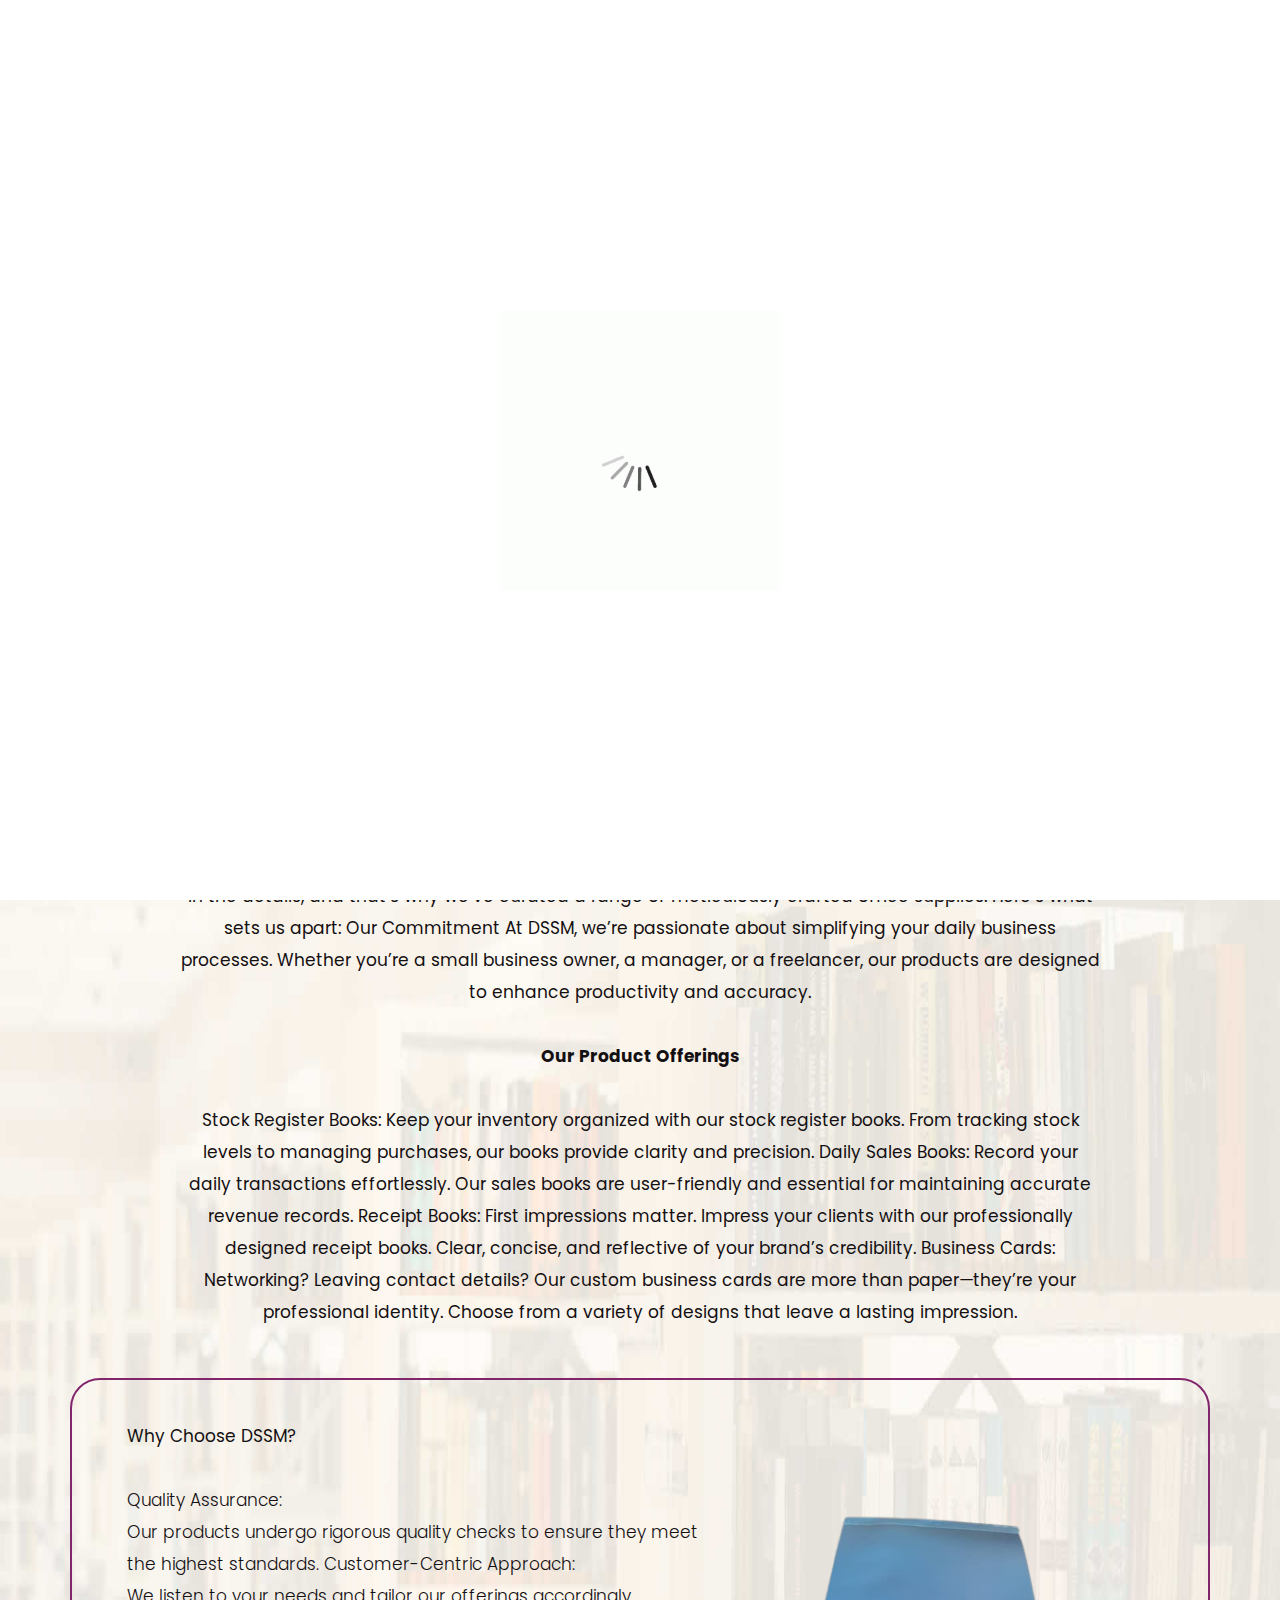
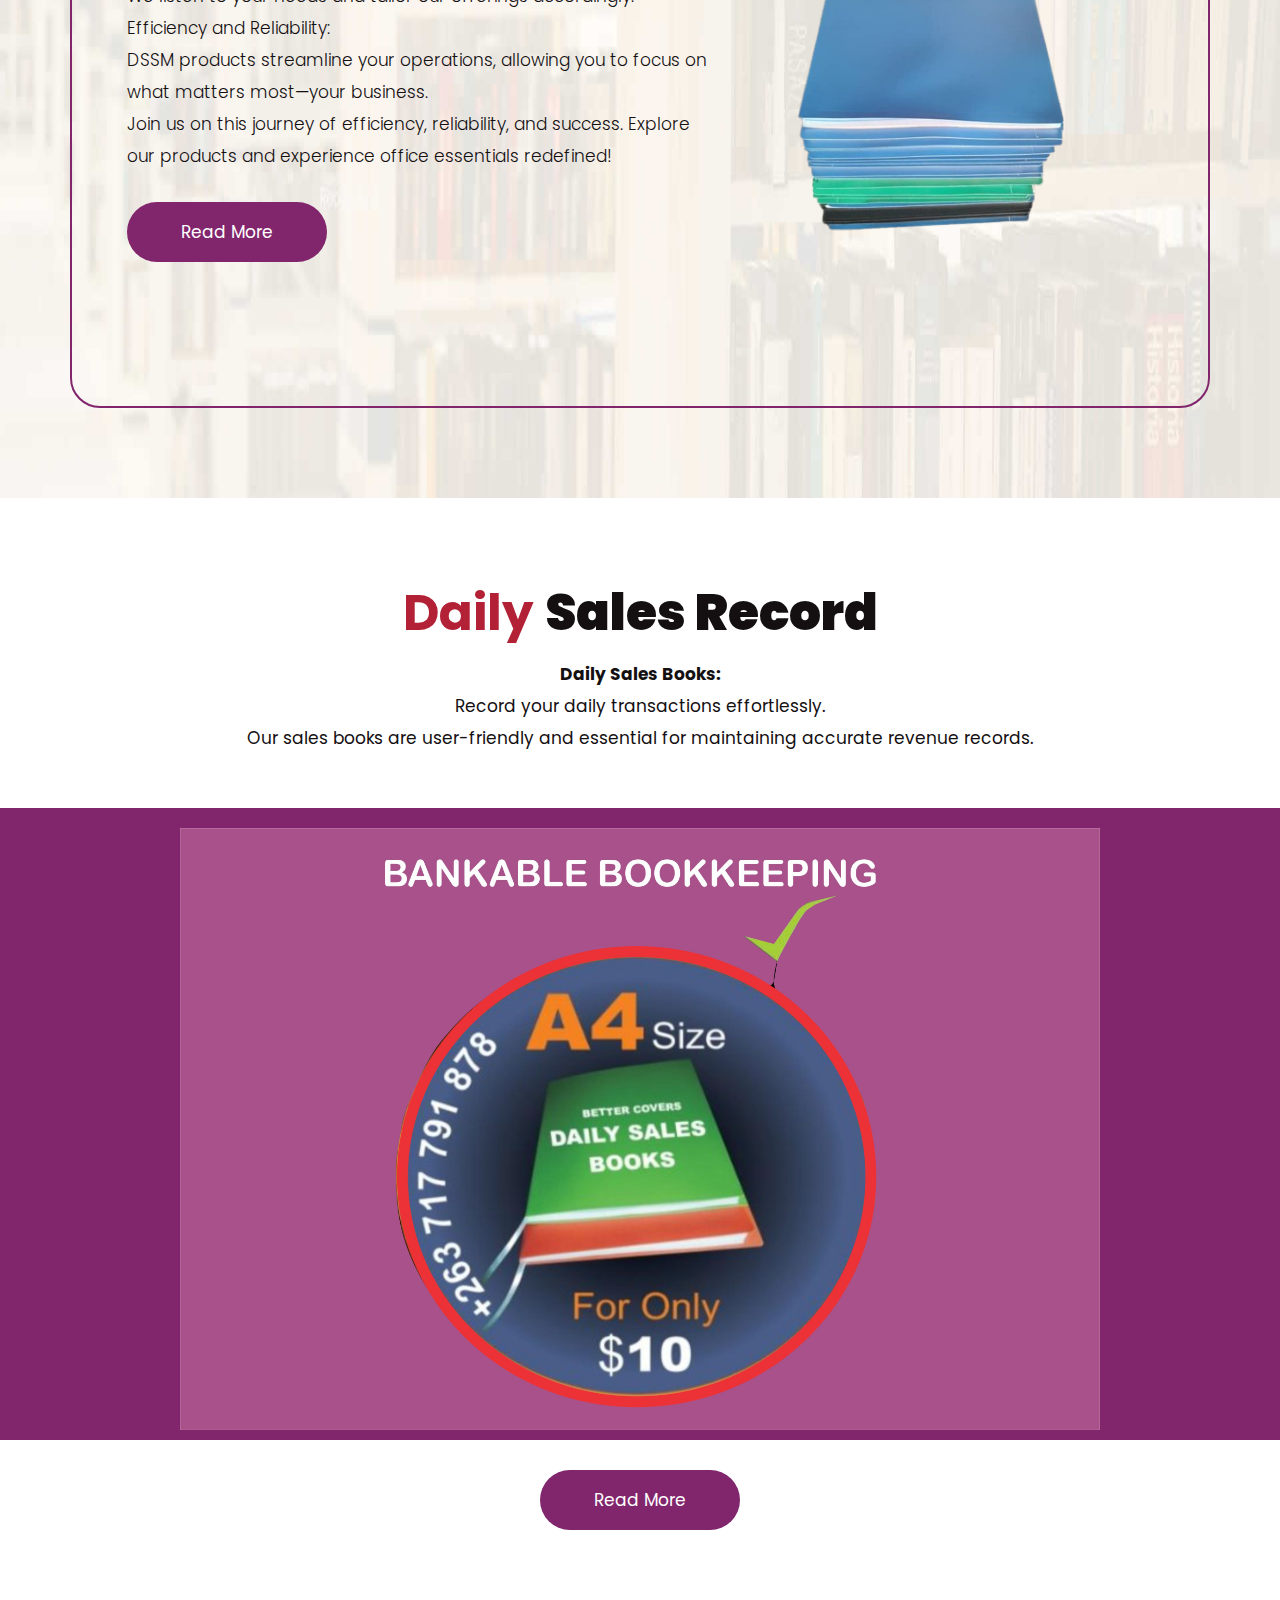
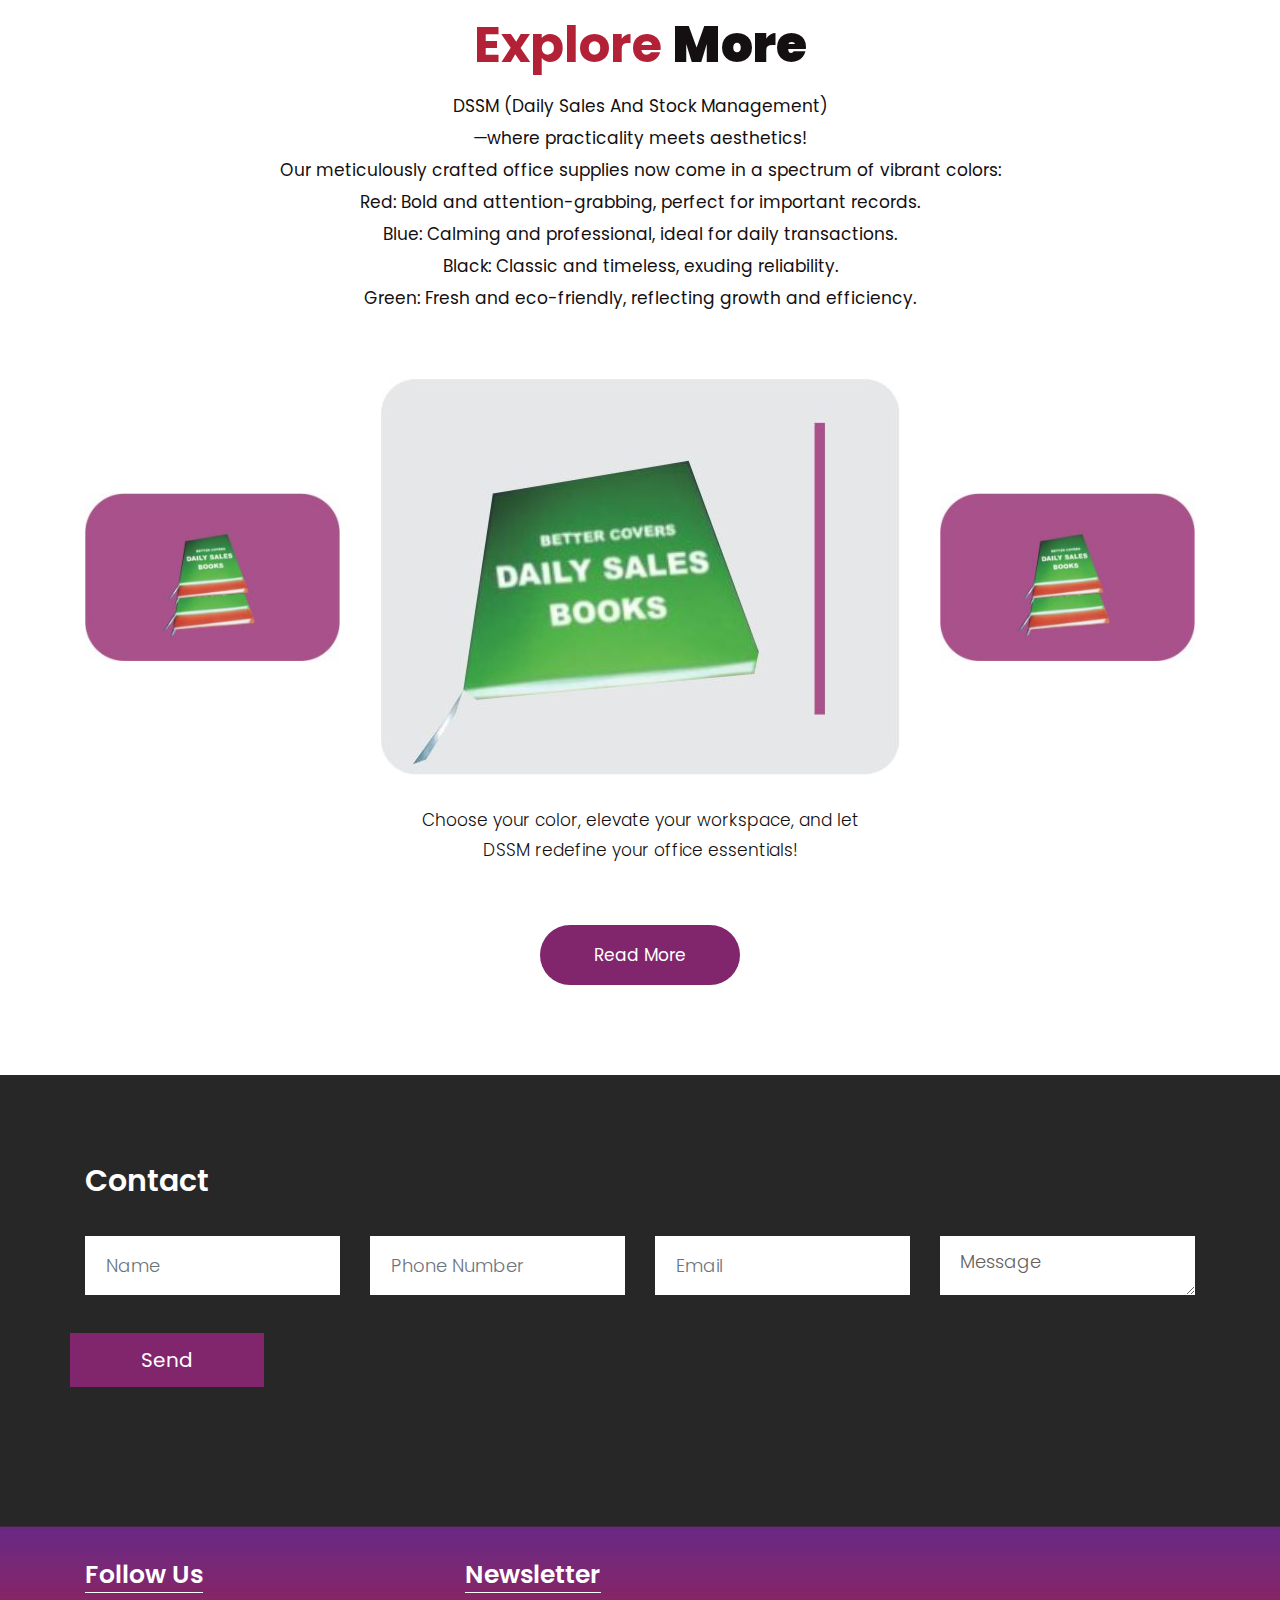
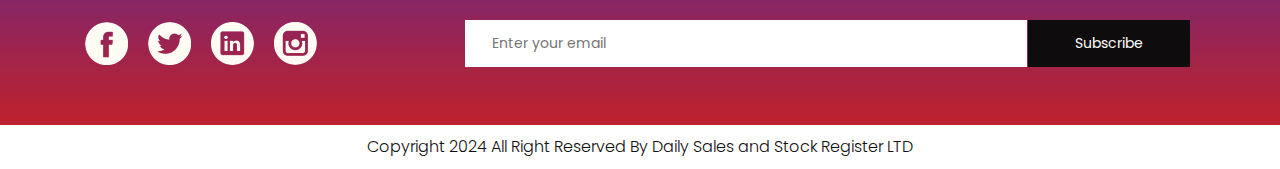
==== commit 4298cfd0: "Add files via upload" ====
--- a/index.html
+++ b/index.html
@@ -141,8 +141,8 @@
                   <img class="first-slide" src="images/banner.jpg" alt="First slide">
                   <div class="container">
                      <div class="carousel-caption relative">
-                        <h1>The Best Bookshop That<br> Every Company Must<br> Visit!</h1>
-                        <p>DSSM (Daily Sales And Stock Management) <br>is your go-to destination for meticulously crafted office supplies. <br> From stock register books to daily sales logs, <br> we empower businesses with efficient tools. <br> Explore our range and redefine your office essentials! </p>
+                        <h1> Daily Sales <br>And Stock <br> Management</h1>
+                        
                         <div class="button_section"> <a class="main_bt" href="#">Read More</a>  </div>
                         <ul class="locat_icon">
                            <li> <a href="#"><img src="icon/facebook.png"></a></li>
@@ -157,8 +157,8 @@
                   <img class="second-slide" src="images/banner.jpg" alt="Second slide">
                   <div class="container">
                      <div class="carousel-caption relative">
-                        <h1>The Best Bookshop That<br> Every Company Must<br> Visit!</h1>
-                        <p>DSSM (Daily Sales And Stock Management) <br>is your go-to destination for meticulously crafted office supplies. <br> From stock register books to daily sales logs, <br> we empower businesses with efficient tools. <br> Explore our range and redefine your office essentials! </p>
+                        <h1> Daily Sales <br>And Stock <br>Management</h1>
+                   
                         <div class="button_section"> <a class="main_bt" href="#">Read More</a>  </div>
                         <ul class="locat_icon">
                            <li> <a href="#"><img src="icon/facebook.png"></a></li>
@@ -173,8 +173,8 @@
                   <img class="third-slide" src="images/banner.jpg" alt="Third slide">
                   <div class="container">
                      <div class="carousel-caption relative">
-                        <h1>The Best Bookshop That<br> Every Company Must<br> Visit!</h1>
-                        <p>DSSM (Daily Sales And Stock Management) <br>is your go-to destination for meticulously crafted office supplies. <br> From stock register books to daily sales logs, <br> we empower businesses with efficient tools. <br> Explore our range and redefine your office essentials! </p>
+                        <h1> Daily Sales <br>And Stock <br>Management</h1>
+                        
                         <div class="button_section"> <a class="main_bt" href="#">Read More</a>  </div>
                         <ul class="locat_icon">
                            <li> <a href="#"><img src="icon/facebook.png"></a></li>
@@ -356,7 +356,7 @@
                      </div>
                   </form>
                </div>
-               <button class="send-btn">Send</button>
+               <a href="https://wa.me/+263772872564"><button class="send-btn">Send</button></a>
             </div>
          </div>
       </div>
@@ -371,10 +371,10 @@
                         <h3>Follow Us</h3>
                      </div>
                      <ul class="location_icon">
-                        <li> <a href="#"><img src="icon/facebook.png"></a></li>
-                        <li> <a href="#"><img src="icon/Twitter.png"></a></li>
-                        <li> <a href="#"><img src="icon/linkedin.png"></a></li>
-                        <li> <a href="#"><img src="icon/instagram.png"></a></li>
+                        <li> <a href="https://www.facebook.com/profile.php?id=100091800950220"><img src="icon/facebook.png"></a></li>
+                        <li> <a href="https://whatsapp.com/channel/0029VaRSnqr8KMqqit2QAp3i"><img src="icon/Twitter.png"></a></li>
+                        <li> <a href="https://whatsapp.com/channel/0029VaRSnqr8KMqqit2QAp3i"><img src="icon/linkedin.png"></a></li>
+                        <li> <a href="https://whatsapp.com/channel/0029VaRSnqr8KMqqit2QAp3i"><img src="icon/instagram.png"></a></li>
                      </ul>
                   </div>
                   <div class="col-xl-8 col-lg-8 col-md-8 col-sm-12">
@@ -382,14 +382,14 @@
                         <h3>Newsletter</h3>
                      </div>
                      <input class="Newsletter" placeholder="Enter your email" type="Enter your email">
-                     <button class="Subscribe">Subscribe</button>
+                     <a href="https://whatsapp.com/channel/0029VaRSnqr8KMqqit2QAp3i"><button class="Subscribe">Subscribe</button></a>
                   </div>
                </div>
             </div>
          </div>
          <div class="copyright">
             <div class="container">
-               <p>Copyright 2024 All Right Reserved By <a href="https://html.design/">Daily Sales and Stock Register LTD</a></p>
+               <p>Copyright 2024 All Right Reserved By <a href="https://wa.me/+263772872564">Daily Sales and Stock Register LTD</a></p>
             </div>
          </div>
       </footer>
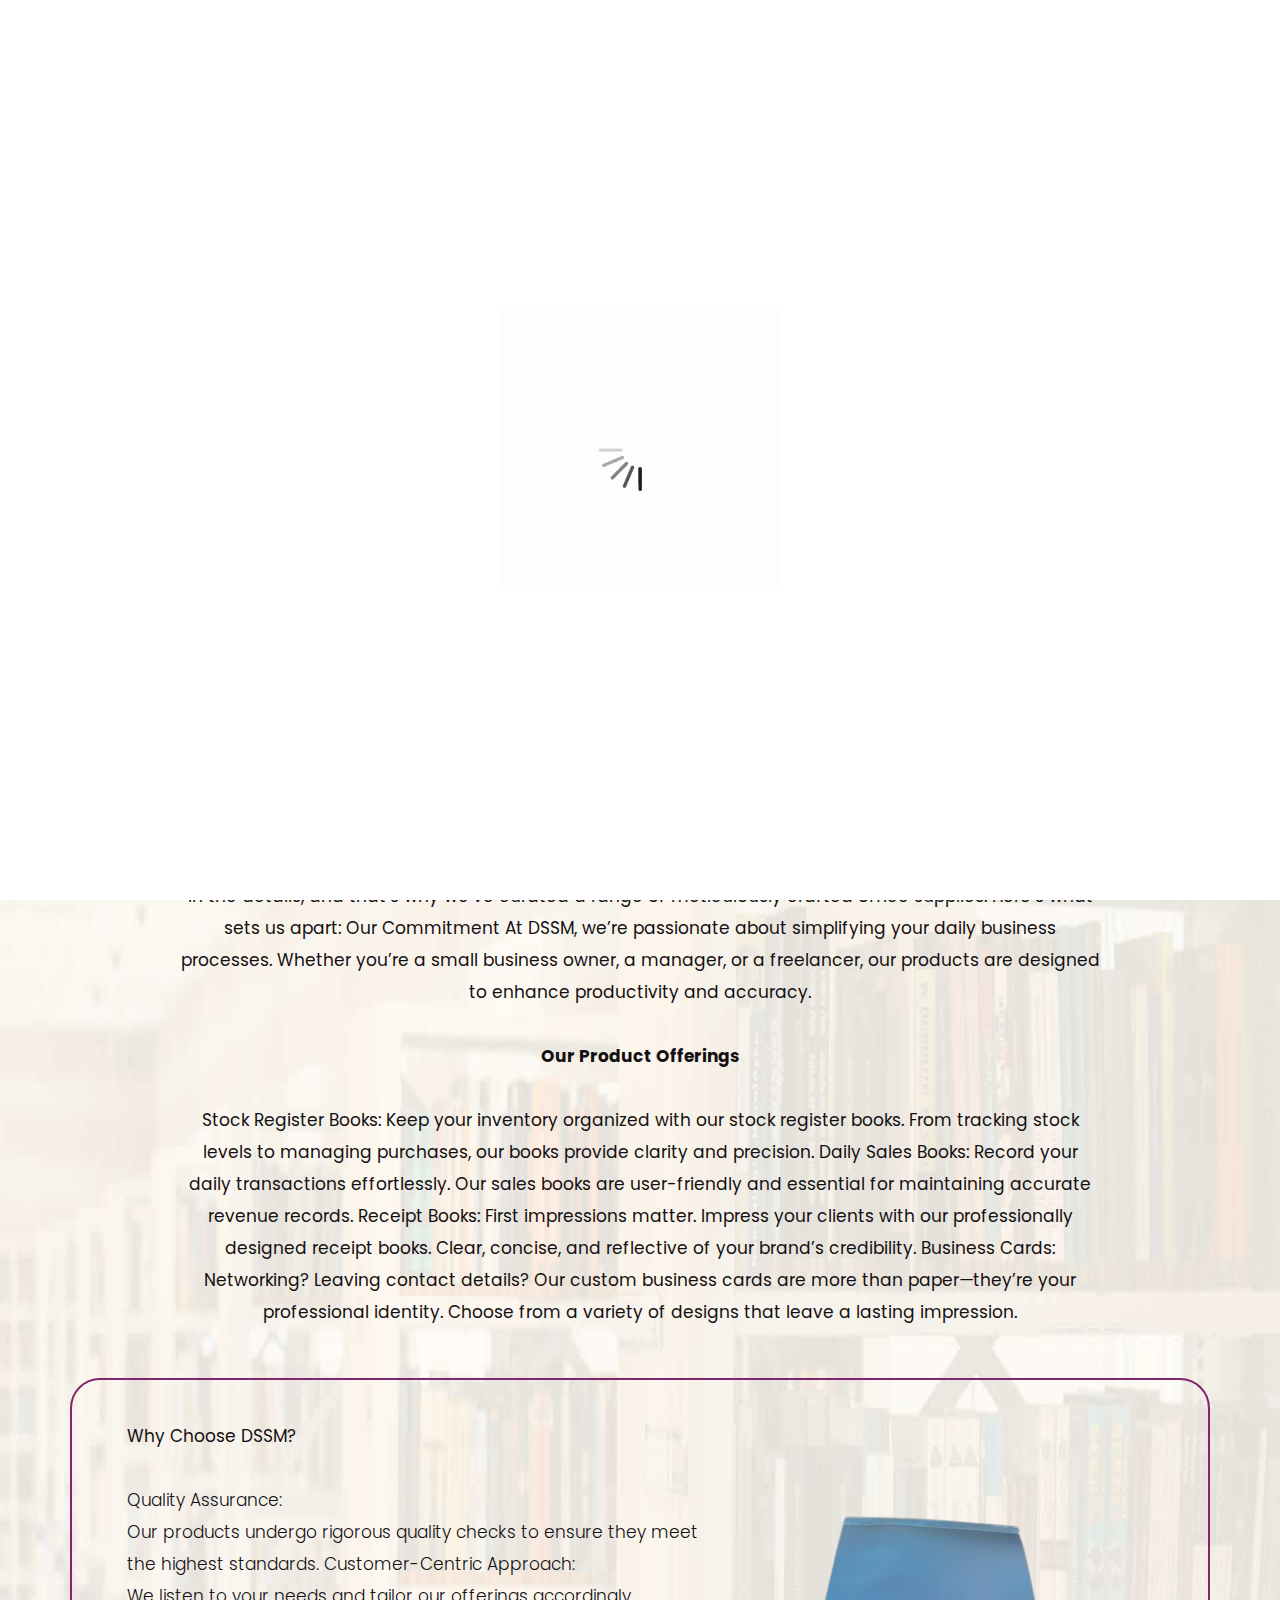
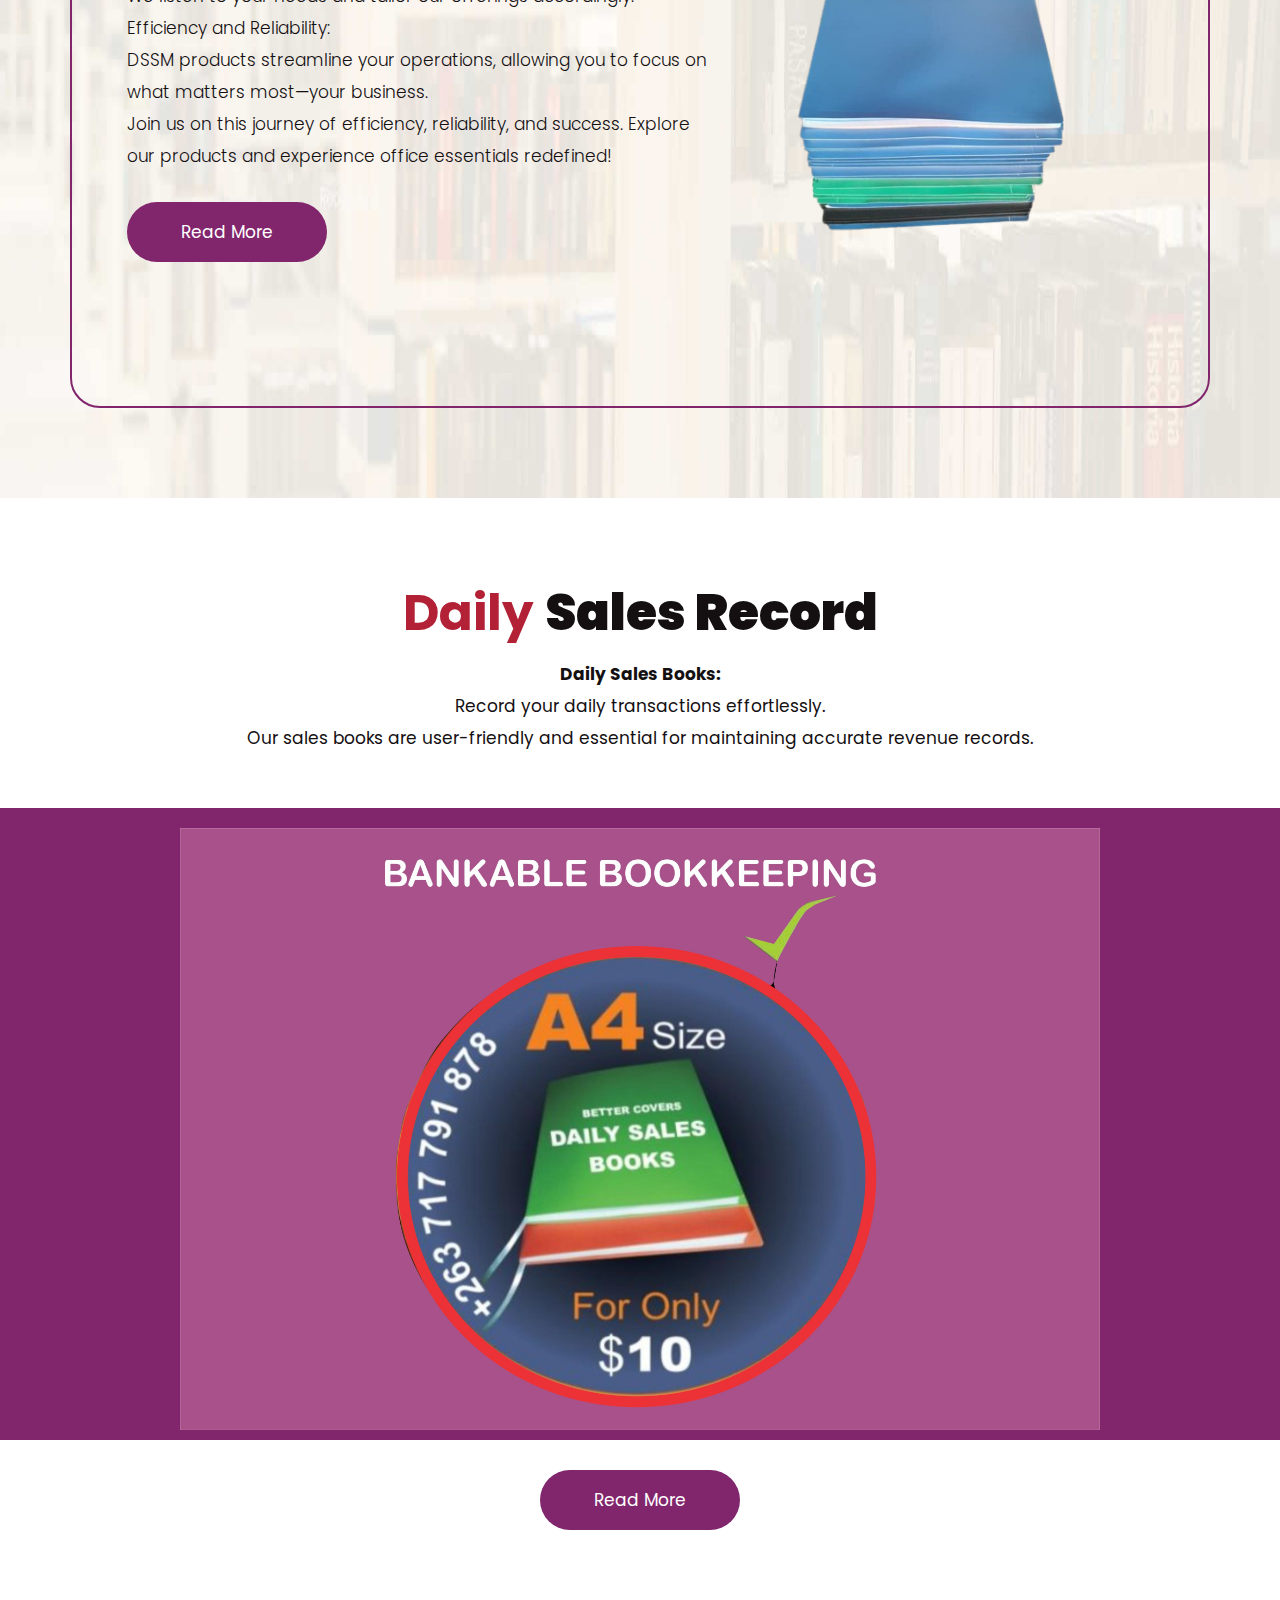
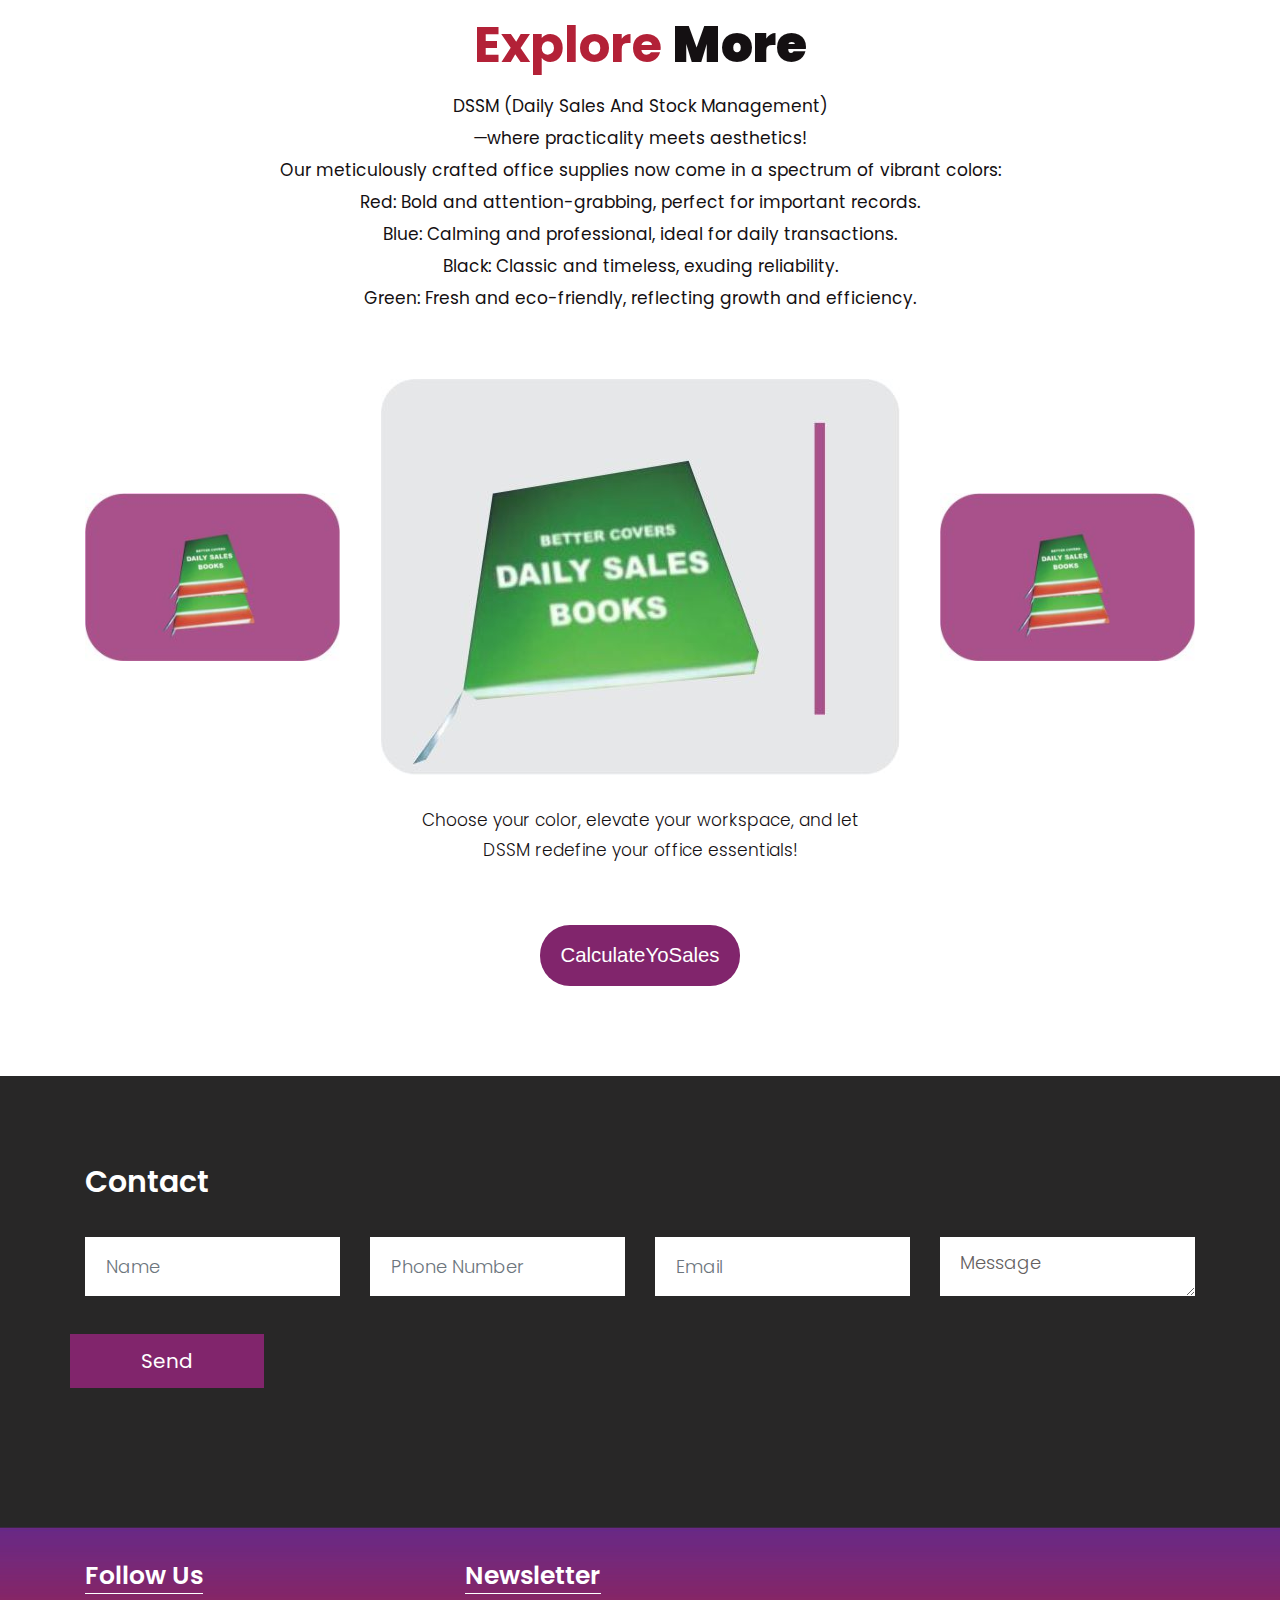
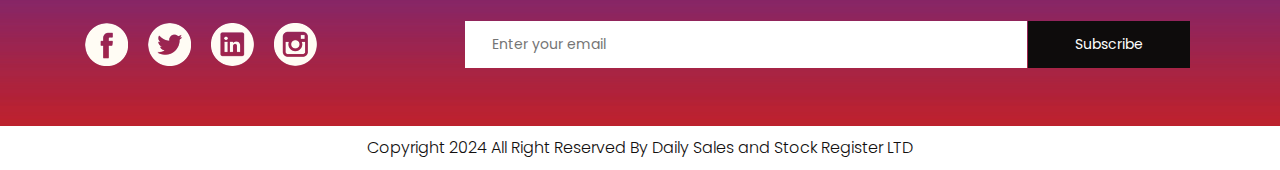
==== commit 98de1376: "Add files via upload" ====
--- a/index.html
+++ b/index.html
@@ -319,7 +319,8 @@
                <div class="row">
                   <div class="col-md-12">
                      <div class="read-more">
-                        <a href="#">Read More</a>
+                        <a href="DssmCalculator/index.html"><button class="CalculatorBtn" type="button">CalculateYoSales</button></a>
+                        
                      </div>
                   </div>
                </div>
@@ -327,6 +328,10 @@
          </div>
       </div>
       <!-- end Books -->
+       <!--Calculator btn-->
+
+
+       
       <!-- Contact -->
       <div class="Contact">
          <div class="container">
--- a/css/style.css
+++ b/css/style.css
@@ -1790,7 +1790,13 @@
  
 /** slider arrow **/
  
-
-
-
-
+/** CalculatorBtn**/
+.CalculatorBtn{
+    background-color: transparent;
+    color: white;
+    font-size: larger;
+    font-family: 'Franklin Gothic Medium', 'Arial Narrow', Arial, sans-serif;
+}
+
+
+
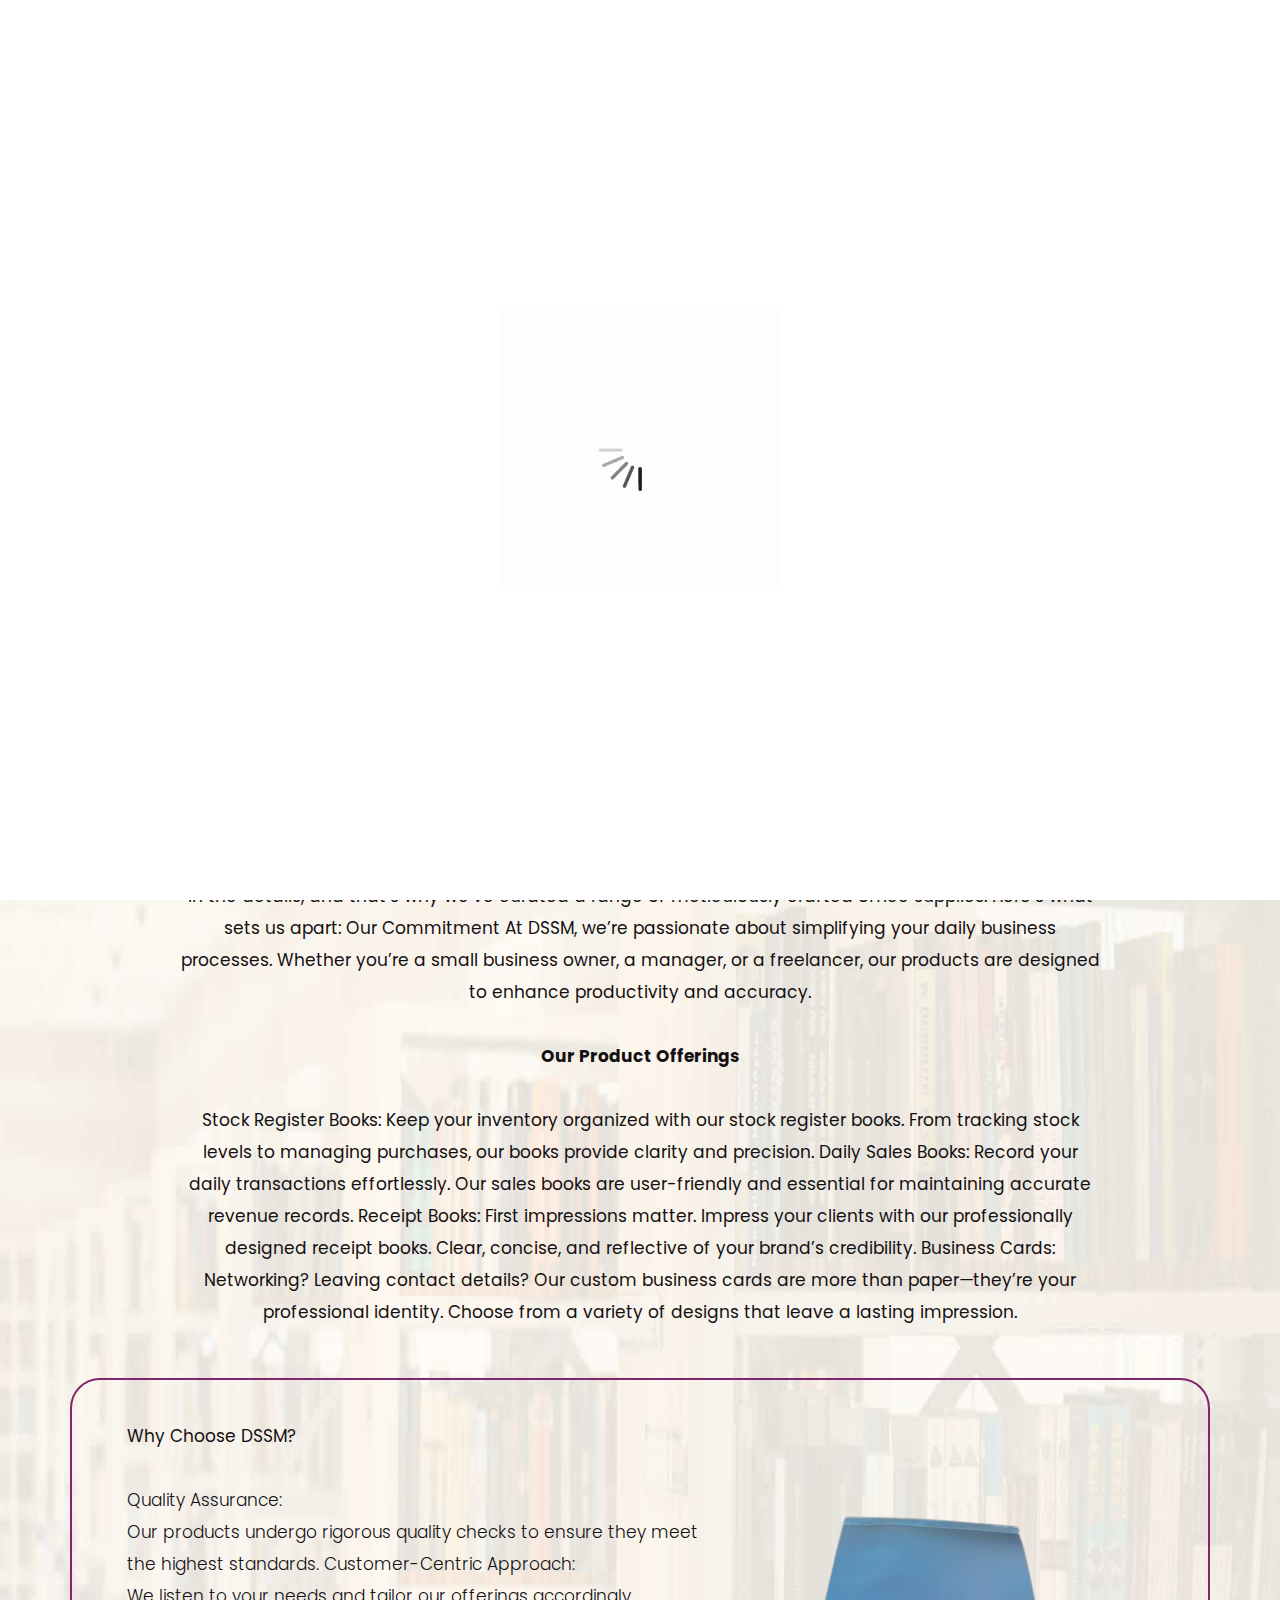
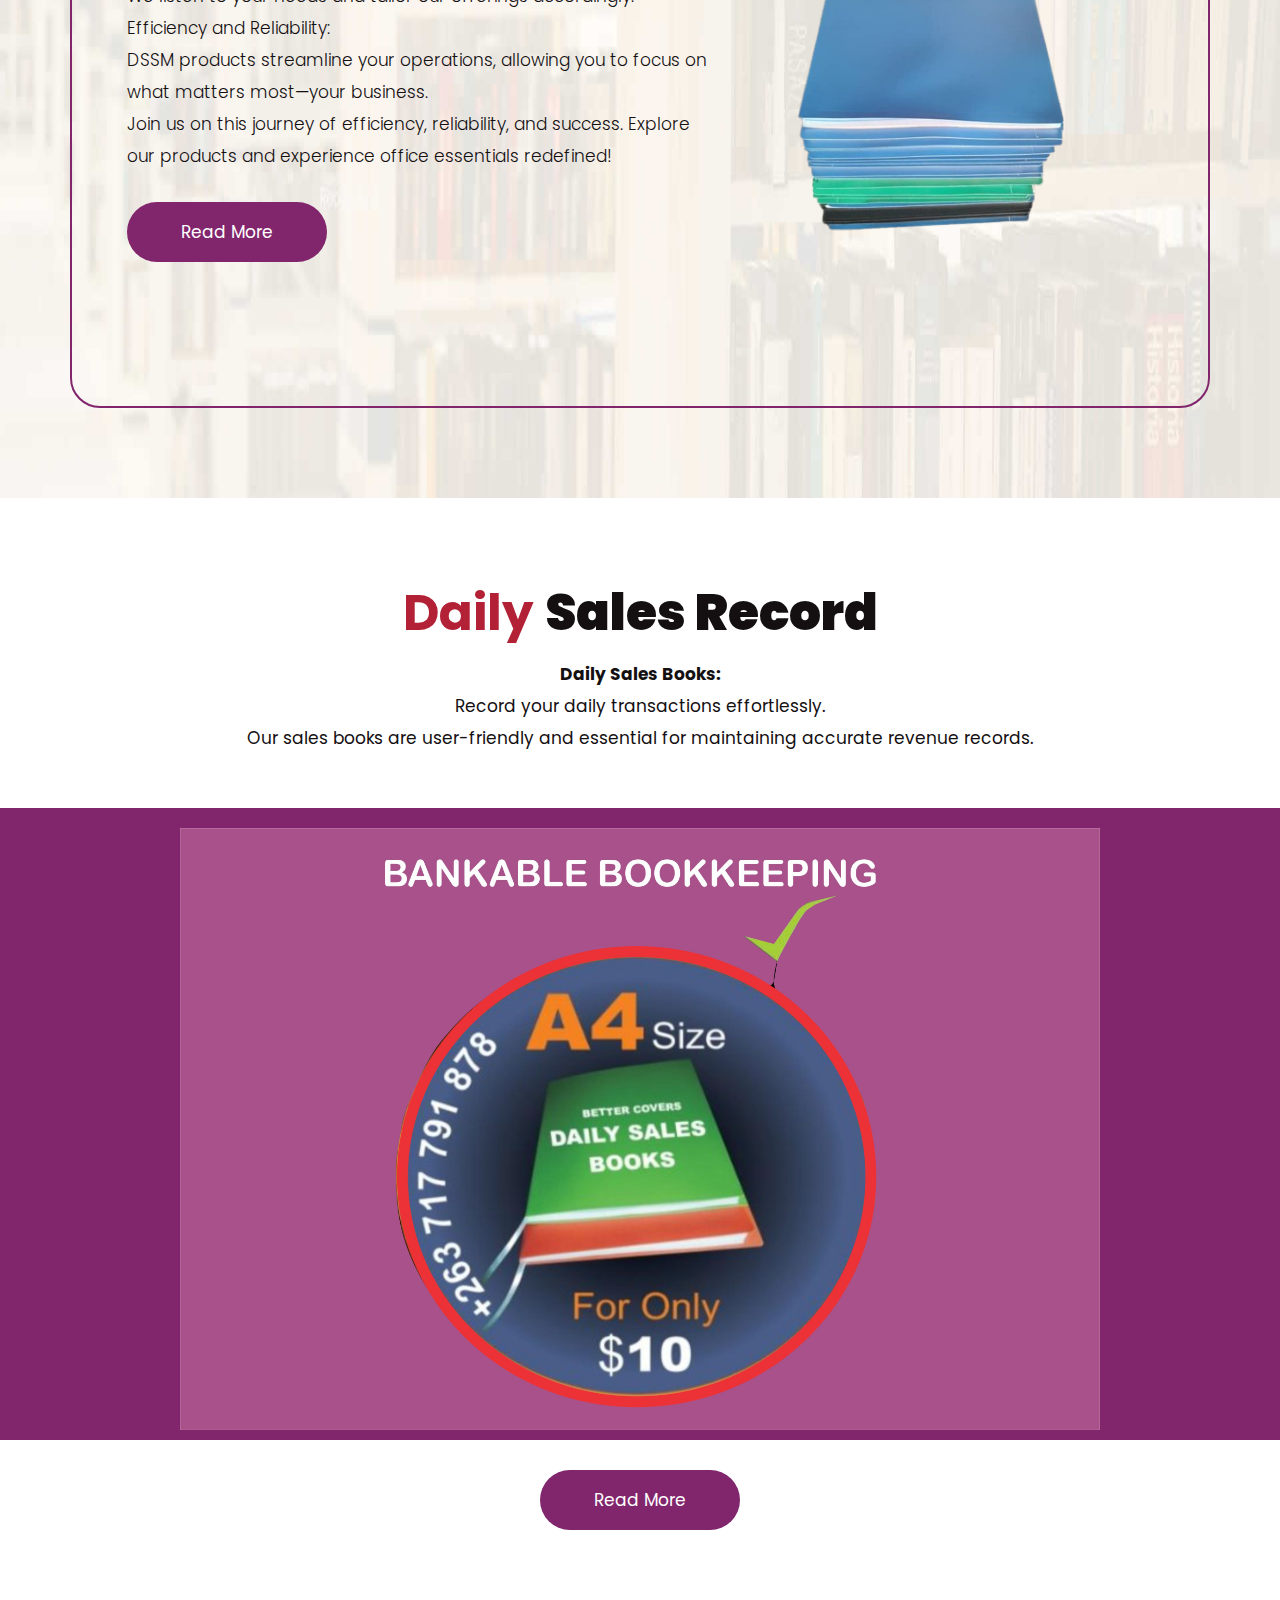
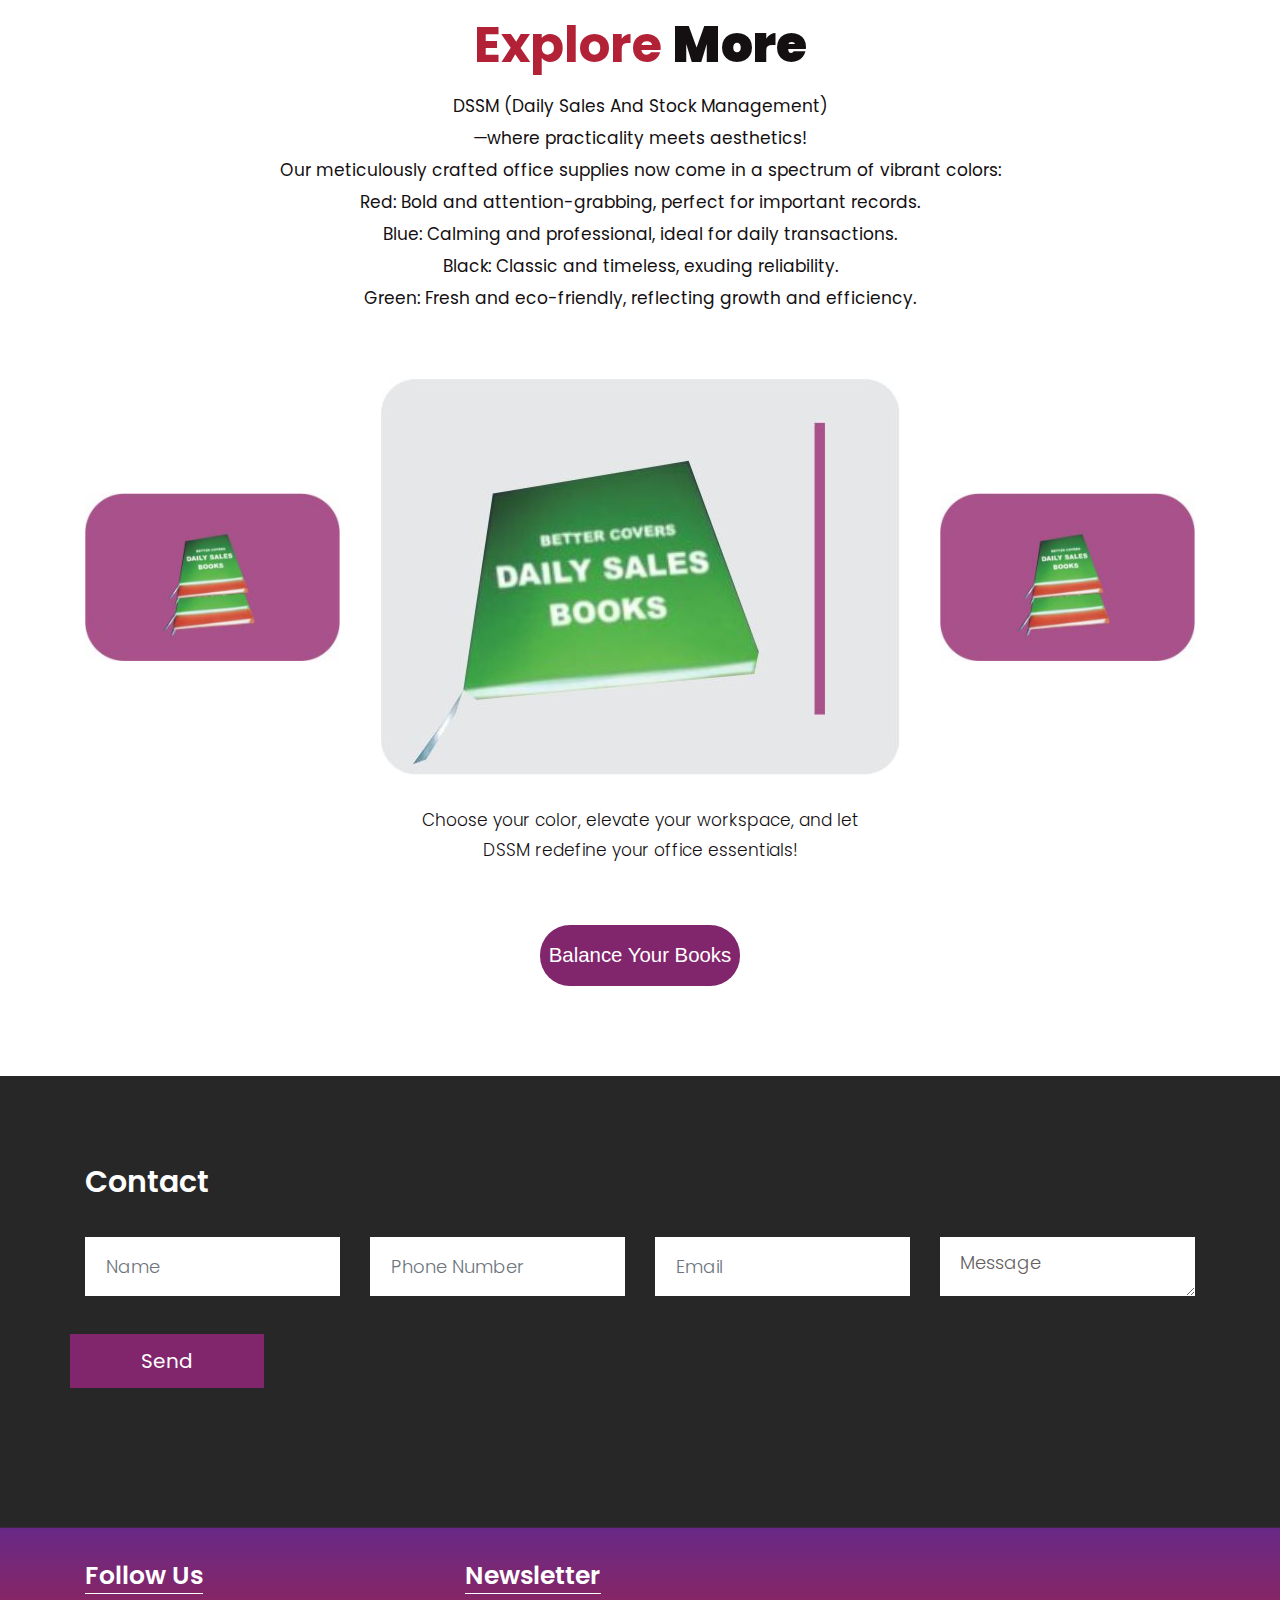
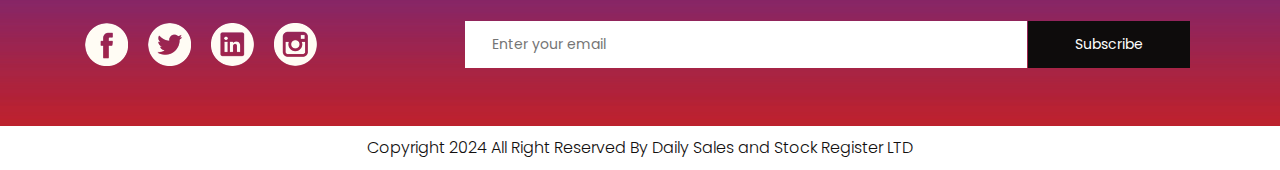
==== commit 0ac1ad35: "Add files via upload" ====
--- a/index.html
+++ b/index.html
@@ -120,6 +120,7 @@
                                  <li><a href="books.html">Our Books</a></li>
                                  <li><a href="library.html">More Books</a></li>
                                  <li><a href="contact.html">Contact us</a></li>
+                                 <li><a href="DssmCalculator/index.html">Balance Your Books</a></li>
                                  <li class="mean-last"> <a href="#"><img src="images/search_icon.png" alt="#" /></a> </li>
                                  <li class="mean-last"> <a href="#"><img src="images/top-icon.png" alt="#" /></a> </li>
                               </ul>
@@ -319,7 +320,7 @@
                <div class="row">
                   <div class="col-md-12">
                      <div class="read-more">
-                        <a href="DssmCalculator/index.html"><button class="CalculatorBtn" type="button">CalculateYoSales</button></a>
+                        <a href="DssmCalculator/index.html"><button class="CalculatorBtn" type="button">Balance Your Books</button></a>
                         
                      </div>
                   </div>
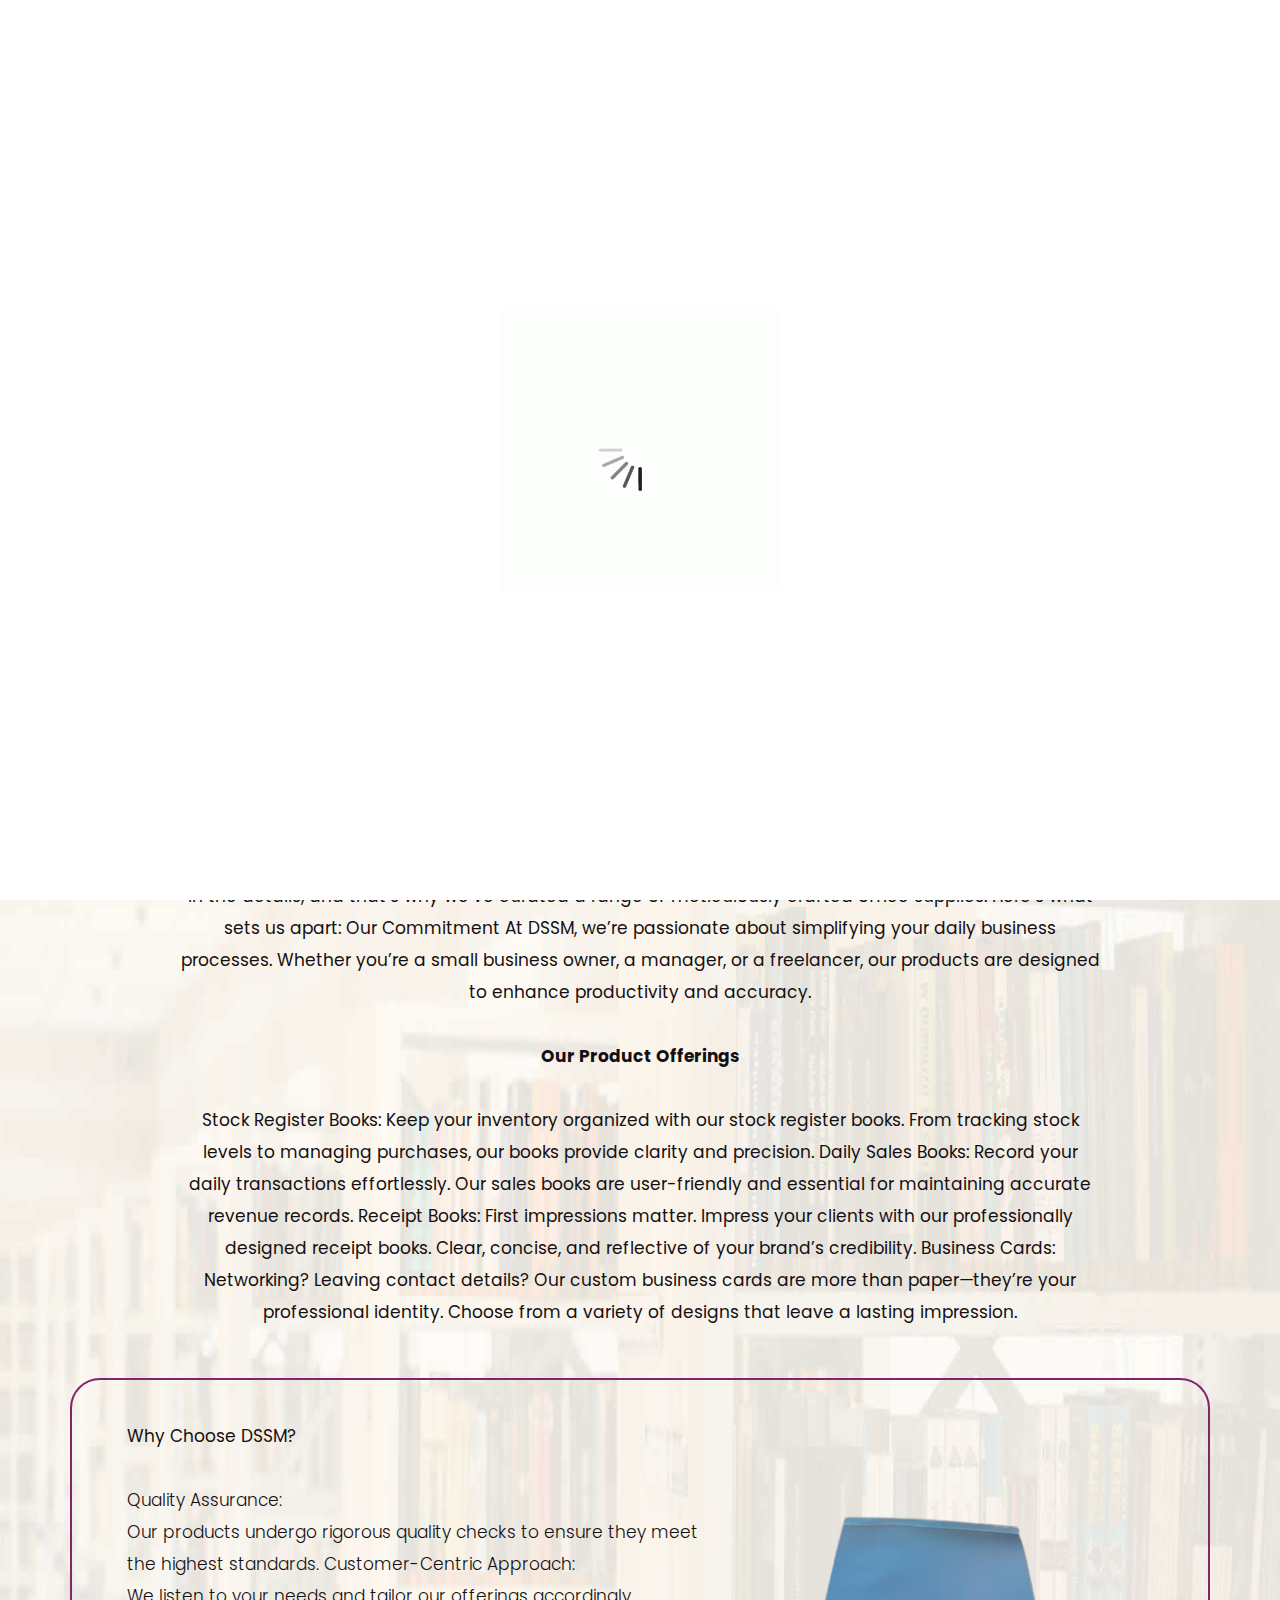
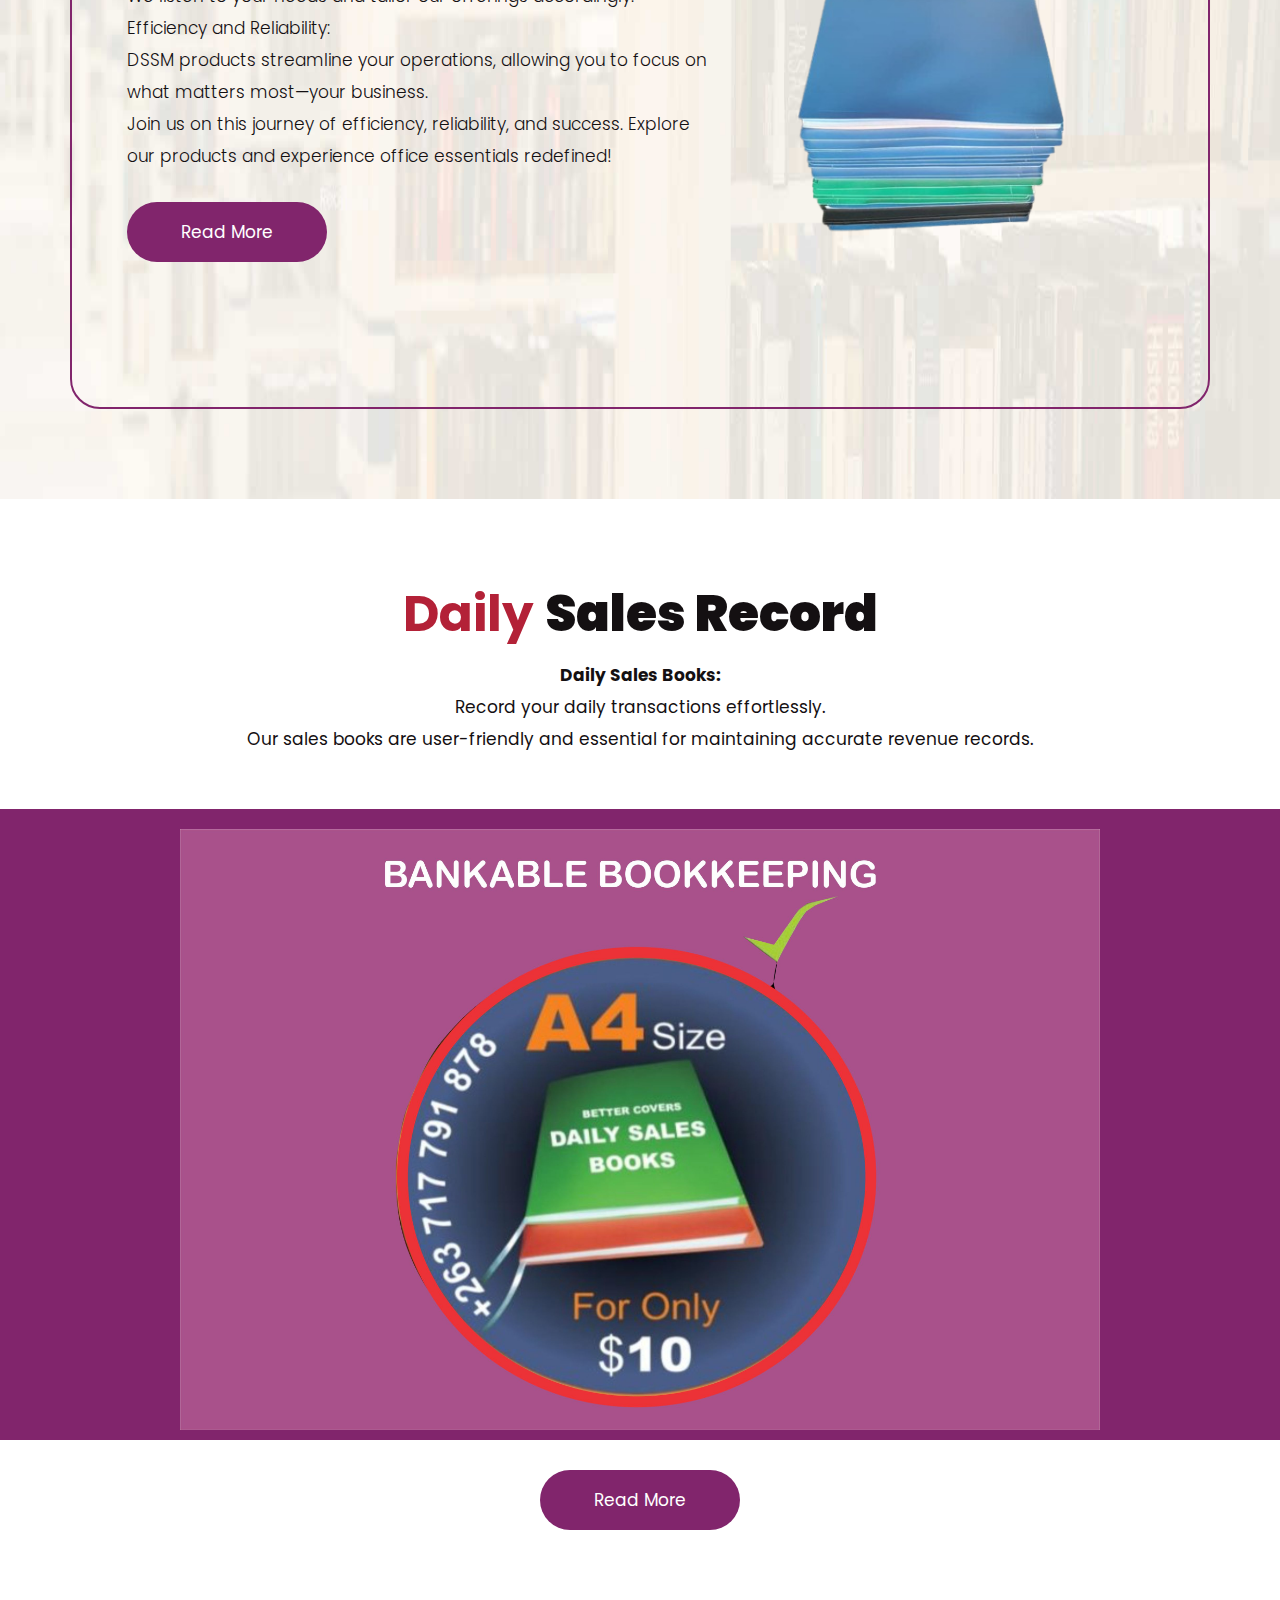
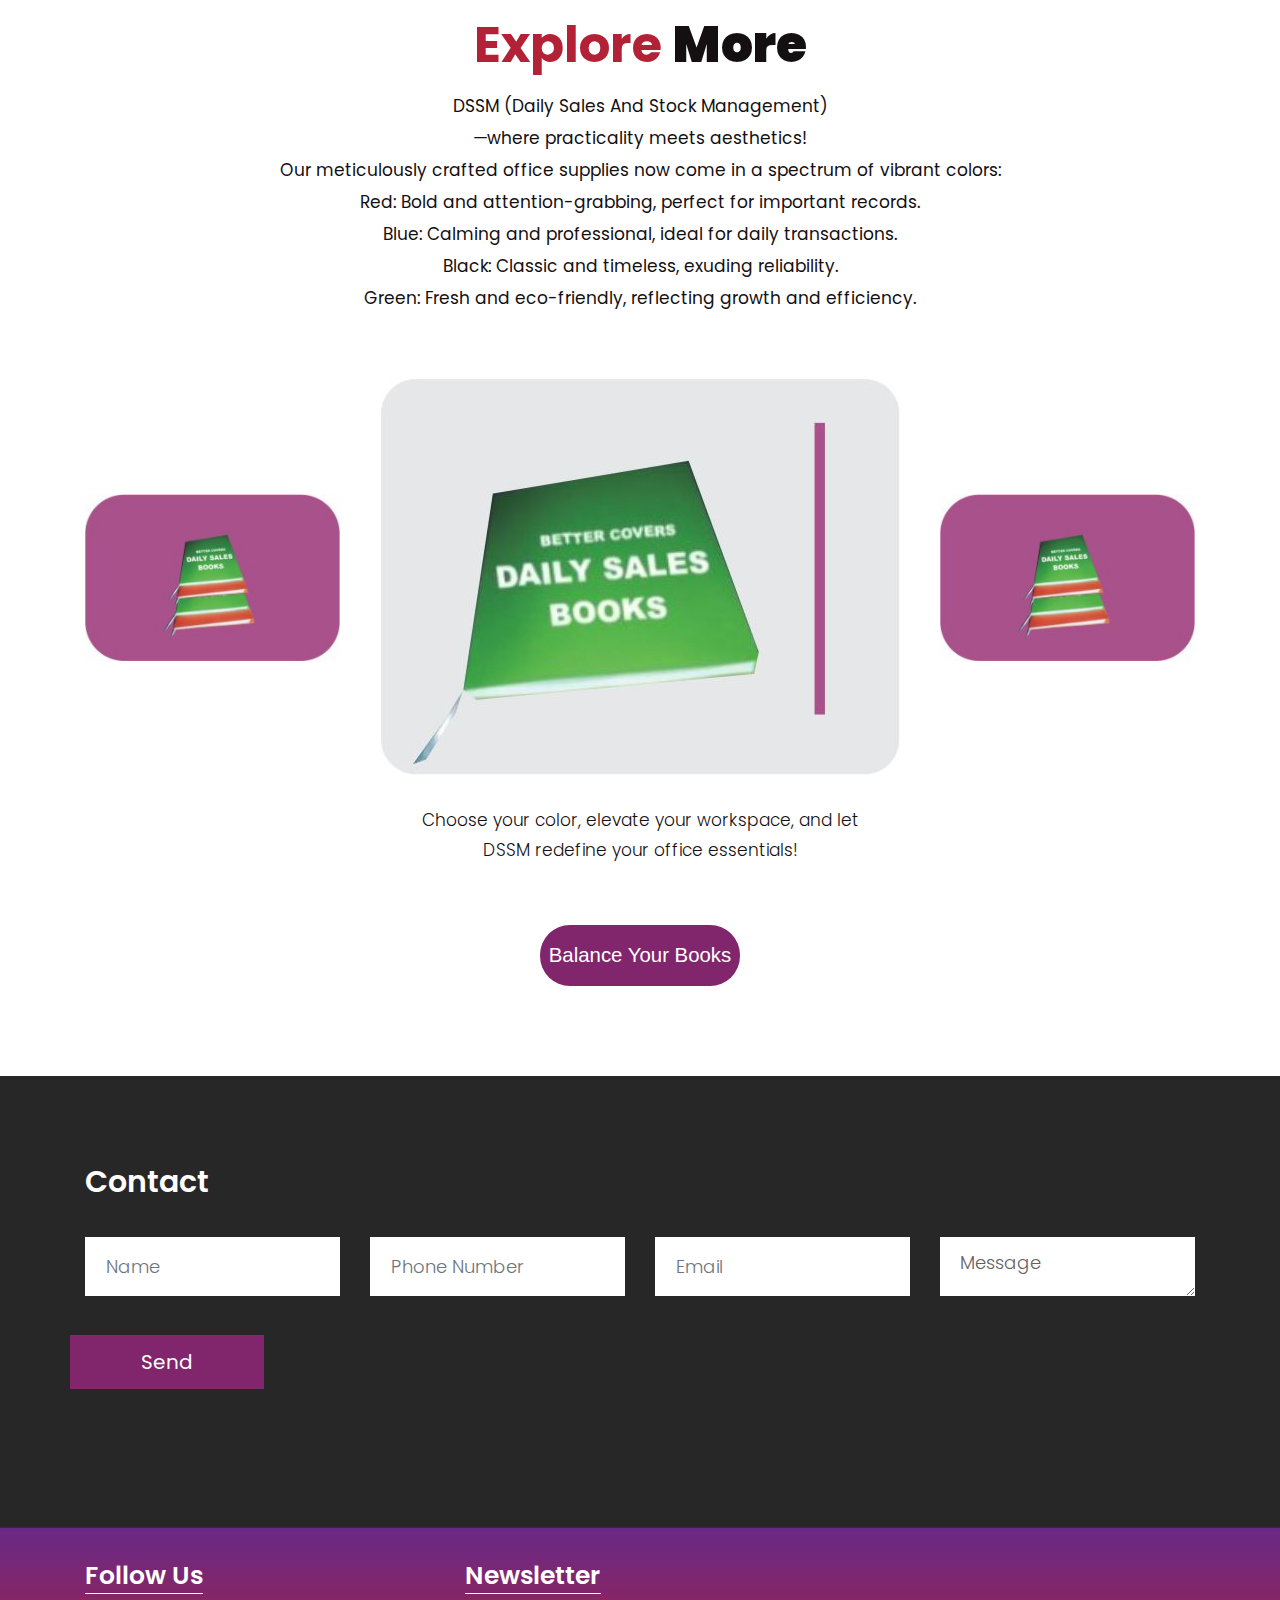
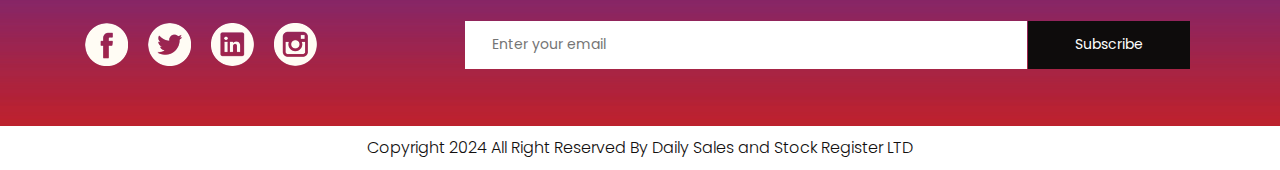
==== commit 76bd271f: "Add files via upload" ====
--- a/index.html
+++ b/index.html
@@ -120,7 +120,6 @@
                                  <li><a href="books.html">Our Books</a></li>
                                  <li><a href="library.html">More Books</a></li>
                                  <li><a href="contact.html">Contact us</a></li>
-                                 <li><a href="DssmCalculator/index.html">Balance Your Books</a></li>
                                  <li class="mean-last"> <a href="#"><img src="images/search_icon.png" alt="#" /></a> </li>
                                  <li class="mean-last"> <a href="#"><img src="images/top-icon.png" alt="#" /></a> </li>
                               </ul>
--- a/css/style.css
+++ b/css/style.css
@@ -1031,6 +1031,8 @@
      right: 0px;
      text-align: center;
 }
+
+
  .text-a {
      color: #fff;
      text-transform: uppercase;
